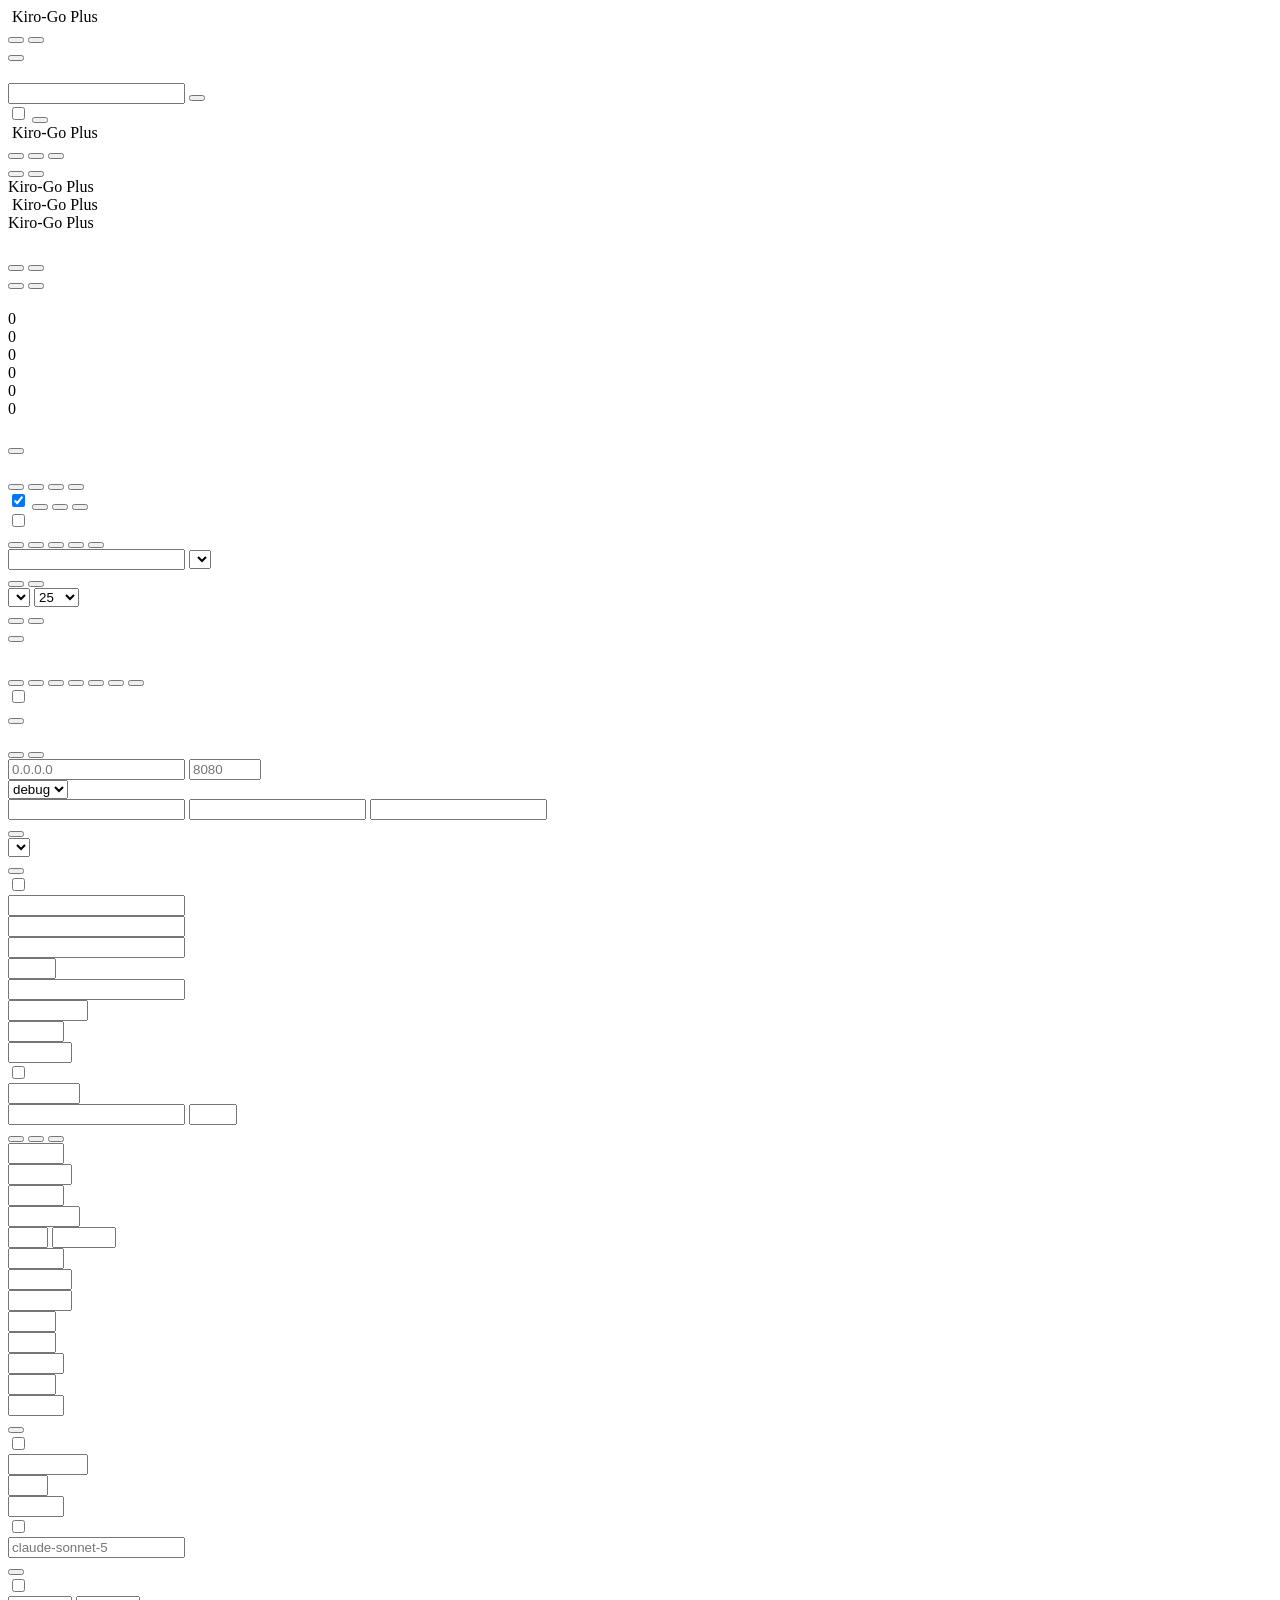
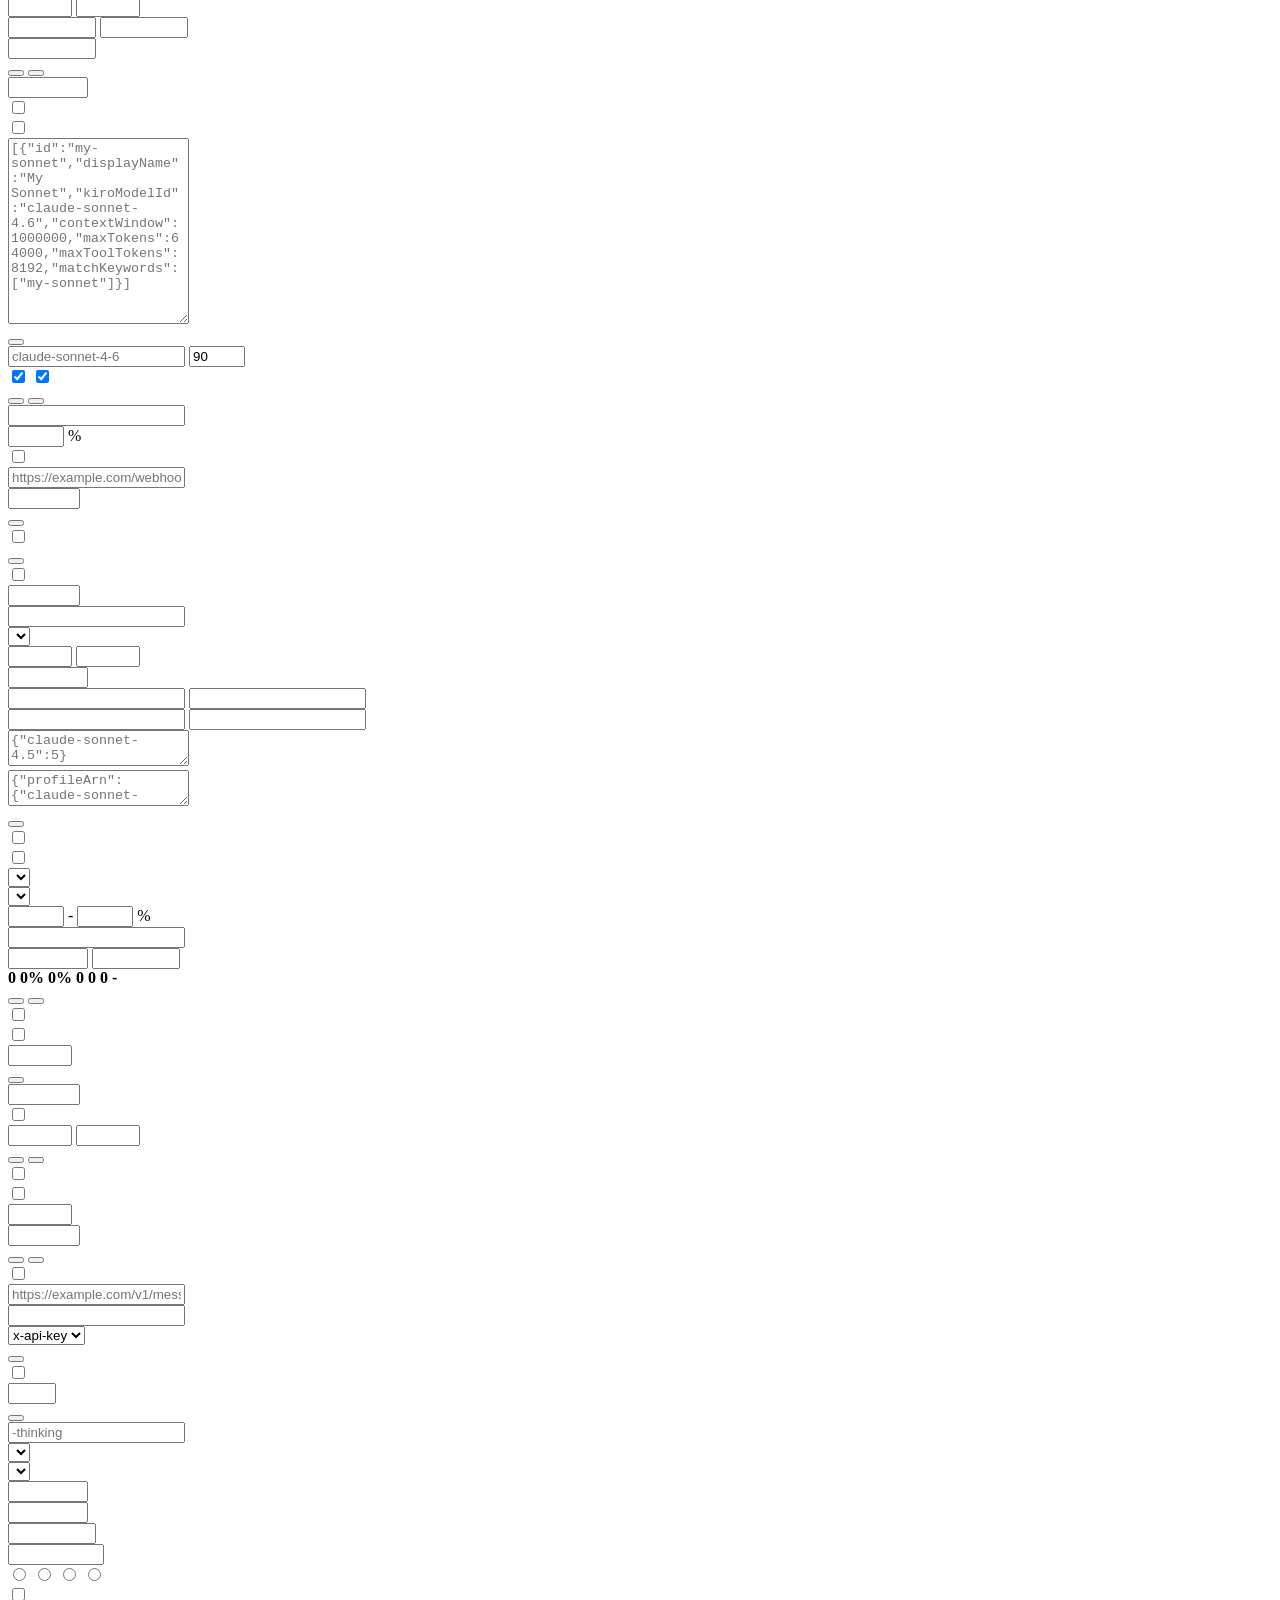
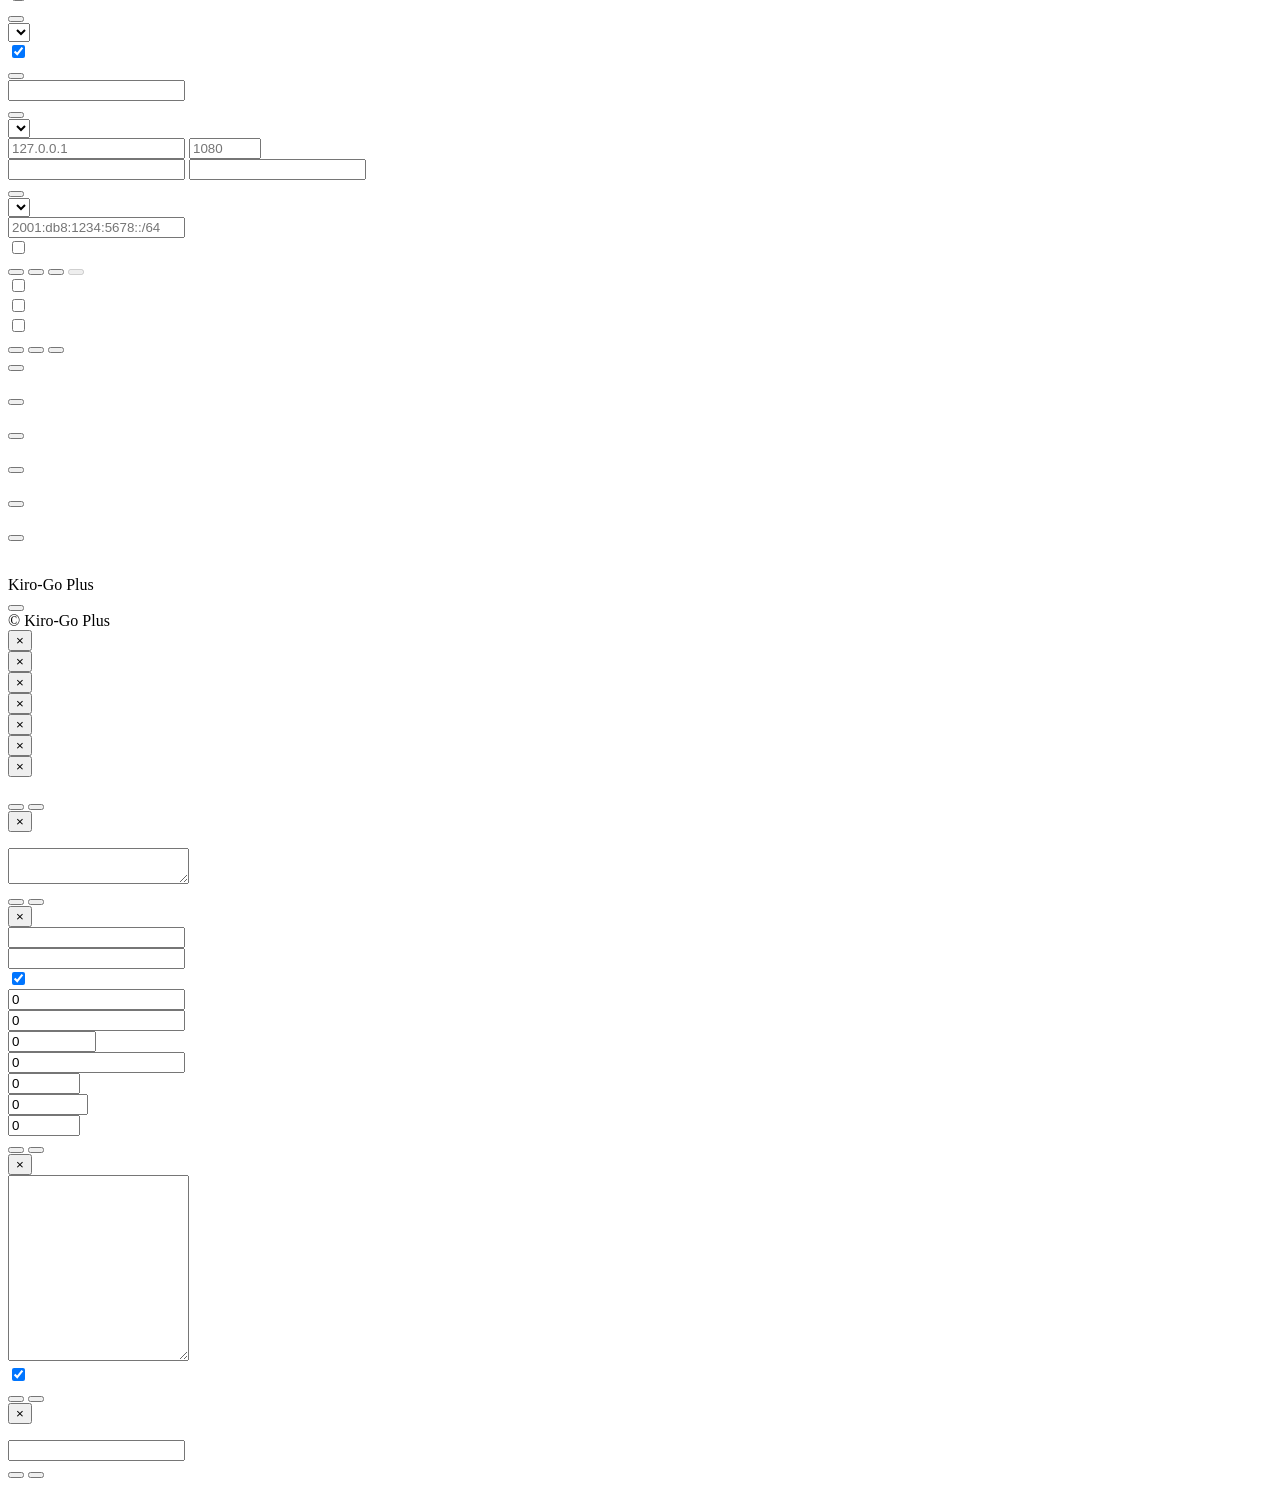
==== web/index.html @ 4eaccd4e "fix: harden production routing and stream diagnostics" ====
<!DOCTYPE html>
<html lang="zh">

<head>
  <meta charset="UTF-8" />
  <meta name="viewport" content="width=device-width, initial-scale=1.0" />
  <title>Kiro-Go Plus</title>
  <link rel="icon" type="image/x-icon" href="/admin/favicon.ico" />
  <script src="/admin/vendor/tailwindcss-browser/index.global.js"></script>
  <link rel="stylesheet" href="/admin/vendor/fontawesome/css/all.min.css" />
  <link rel="stylesheet" href="/admin/styles.css" />
  <link rel="stylesheet" href="/admin/toast.css" />
</head>

<body>
  <!-- Login -->
  <div id="loginPage" class="login-wrapper">
    <div class="ghost-bg" aria-hidden="true">
      <i class="fa-solid fa-ghost ghost ghost-1"></i>
      <i class="fa-solid fa-ghost ghost ghost-2"></i>
      <i class="fa-solid fa-ghost ghost ghost-3"></i>
      <i class="fa-solid fa-ghost ghost ghost-4"></i>
      <i class="fa-solid fa-ghost ghost ghost-5"></i>
      <i class="fa-solid fa-ghost ghost ghost-6"></i>
      <i class="fa-solid fa-ghost ghost ghost-7"></i>
      <i class="fa-solid fa-ghost ghost ghost-8"></i>
      <i class="fa-solid fa-ghost ghost ghost-9"></i>
      <i class="fa-solid fa-ghost ghost ghost-10"></i>
      <i class="fa-solid fa-ghost ghost ghost-11"></i>
      <i class="fa-solid fa-ghost ghost ghost-12"></i>
    </div>
    <header class="login-topbar">
      <div class="login-topbar-inner">
        <div class="brand" aria-label="Kiro-Go Plus" data-i18n-aria-label="app.title">
          <img class="brand-icon" src="/admin/favicon.ico" alt="" />
          <span class="brand-text">Kiro-Go Plus</span>
        </div>
        <div class="topbar-actions">
          <div class="lang-switch" id="loginLangSwitch" role="group" aria-label="" data-i18n-aria-label="lang.label">
            <button class="lang-btn" data-lang="zh" type="button" data-i18n="lang.zh"></button>
            <button class="lang-btn" data-lang="en" type="button" data-i18n="lang.en"></button>
          </div>
          <span class="divider" aria-hidden="true"></span>
          <button id="loginThemeToggle" class="icon-btn theme-toggle" type="button" aria-label=""
            data-i18n-title="theme.toggle" data-i18n-aria-label="theme.toggle" data-theme="system">
            <i class="fa-solid fa-circle-half-stroke theme-ico-system"></i>
            <i class="fa-solid fa-sun theme-ico-light"></i>
            <i class="fa-solid fa-moon theme-ico-dark"></i>
          </button>
        </div>
      </div>
    </header>
    <main class="login-main">
      <div class="login-box">
        <h1 class="login-title" data-i18n="login.title"></h1>
        <p class="login-subtitle" data-i18n="login.subtitle"></p>
        <div class="form-group">
          <label data-i18n="login.password"></label>
          <div class="input-affix">
            <i class="fa-solid fa-lock affix-icon"></i>
            <input type="password" id="pwdField" data-i18n-placeholder="login.passwordPlaceholder" autocomplete="off" />
            <button type="button" class="affix-btn" id="pwdToggle" aria-label=""
              data-i18n-aria-label="login.showPassword" data-shown="false">
              <i class="fa-solid fa-eye"></i>
            </button>
          </div>
        </div>
        <label class="remember-row" for="rememberPwd">
          <input type="checkbox" id="rememberPwd" />
          <span class="remember-box" aria-hidden="true"><i class="fa-solid fa-check"></i></span>
          <span class="remember-label" data-i18n="login.remember"></span>
        </label>
        <button type="button" class="btn btn-primary btn-lg w-full" id="loginBtn">
          <i class="fa-solid fa-arrow-right-to-bracket"></i>
          <span data-i18n="login.submit"></span>
        </button>

      </div>
    </main>
  </div>

  <!-- Main app -->
  <div id="mainPage" class="hidden">
    <aside class="app-sidebar">
      <div class="sidebar-brand">
        <div class="brand">
          <img class="brand-icon" src="/admin/favicon.ico" alt="" />
          <span class="brand-text">Kiro-Go Plus</span>
        </div>
        <span class="sidebar-brand-mark" aria-hidden="true"><i class="fa-solid fa-wave-square"></i></span>
      </div>
      <nav class="sidebar-nav" id="tabBar" aria-label="" data-i18n-aria-label="aria.sections">
        <div class="nav-group">
          <span class="nav-group-label" data-i18n="nav.workspace"></span>
          <div class="nav-group-items">
            <button type="button" class="tab active" data-tab="overview"><i class="fa-solid fa-chart-line tab-icon"></i><span data-i18n="tabs.overview"></span></button>
            <button type="button" class="tab" data-tab="accounts"><i class="fa-solid fa-users tab-icon"></i><span data-i18n="tabs.accounts"></span></button>
            <button type="button" class="tab" data-tab="requests"><i class="fa-solid fa-list-check tab-icon"></i><span data-i18n="tabs.requests"></span></button>
          </div>
        </div>
        <div class="nav-group">
          <span class="nav-group-label" data-i18n="nav.system"></span>
          <div class="nav-group-items">
            <button type="button" class="tab" data-tab="api"><i class="fa-solid fa-plug tab-icon"></i><span data-i18n="tabs.api"></span></button>
            <button type="button" class="tab" data-tab="settings"><i class="fa-solid fa-sliders tab-icon"></i><span data-i18n="tabs.settings"></span></button>
          </div>
        </div>
      </nav>
      <div class="sidebar-footer">
        <div class="sidebar-footer-line"><span class="status-dot"></span><span data-i18n="status.running"></span></div>
        <span class="sidebar-footer-caption">Kiro-Go Plus</span>
      </div>
    </aside>

    <div class="app-workspace">
      <header class="app-header">
        <div class="app-header-inner">
          <div class="app-mobile-brand">
            <div class="brand">
              <img class="brand-icon" src="/admin/favicon.ico" alt="" />
              <span class="brand-text">Kiro-Go Plus</span>
            </div>
          </div>
          <div class="page-context">
            <span class="page-context-kicker">Kiro-Go Plus</span>
            <h1 id="currentPageTitle" data-i18n="tabs.overview"></h1>
          </div>
          <div class="topbar-actions">
            <div class="lang-switch" id="mainLangSwitch" role="group" aria-label="" data-i18n-aria-label="lang.label">
              <button class="lang-btn" data-lang="zh" type="button" data-i18n="lang.zh"></button>
              <button class="lang-btn" data-lang="en" type="button" data-i18n="lang.en"></button>
            </div>
            <button id="mainThemeToggle" class="icon-btn theme-toggle" type="button" aria-label=""
              data-i18n-title="theme.toggle" data-i18n-aria-label="theme.toggle" data-theme="system">
              <i class="fa-solid fa-circle-half-stroke theme-ico-system"></i>
              <i class="fa-solid fa-sun theme-ico-light"></i>
              <i class="fa-solid fa-moon theme-ico-dark"></i>
            </button>
            <span class="divider" aria-hidden="true"></span>
            <button class="btn btn-outline btn-sm" id="logoutBtn">
              <i class="fa-solid fa-right-from-bracket"></i>
              <span data-i18n="common.logout"></span>
            </button>
          </div>
        </div>
      </header>

      <main class="container">
        <!-- Overview tab -->
        <div id="tabOverview" class="tab-content">
          <div class="page-heading">
            <div>
              <span class="eyebrow" data-i18n="overview.eyebrow"></span>
              <h2 data-i18n="overview.title"></h2>
            </div>
            <div class="service-state"><span class="status-dot"></span><span data-i18n="status.running"></span></div>
          </div>

          <!-- Stats summary -->
          <div class="stats-grid">
        <div class="stat-card">
          <div class="stat-card-title" data-i18n="stats.accounts"></div>
          <div class="stat-body">
            <div class="stat-main">
              <div class="stat-value" id="statAccounts">0</div>
              <div class="stat-sub">
                <span class="stat-sub-sec"><span class="stat-value-sm" id="statCredits">0</span> <span
                    class="stat-label" data-i18n="stats.credits"></span></span>
              </div>
            </div>
            <i class="fa-solid fa-users stat-icon" aria-hidden="true"></i>
          </div>
        </div>
        <div class="stat-card">
          <div class="stat-card-title" data-i18n="stats.requests"></div>
          <div class="stat-body">
            <div class="stat-main">
              <div class="stat-value" id="statRequests">0</div>
              <div class="stat-sub">
                <span class="stat-sub-sec"><span class="stat-value-sm" id="statTokens">0</span> <span class="stat-label"
                    data-i18n="stats.tokens"></span></span>
              </div>
            </div>
            <i class="fa-solid fa-route stat-icon" aria-hidden="true"></i>
          </div>
        </div>
        <div class="stat-card">
          <div class="stat-card-title" data-i18n="stats.success"></div>
          <div class="stat-body">
            <div class="stat-main">
              <div class="stat-value" id="statSuccess">0</div>
              <div class="stat-sub"><span class="stat-label" data-i18n="stats.completed"></span></div>
            </div>
            <i class="fa-solid fa-circle-check stat-icon" aria-hidden="true"></i>
          </div>
        </div>
        <div class="stat-card">
          <div class="stat-card-title" data-i18n="stats.failed"></div>
          <div class="stat-body">
            <div class="stat-main">
              <div class="stat-value stat-value--danger" id="statFailed">0</div>
              <div class="stat-sub">
                <span class="stat-label" data-i18n="stats.errors"></span>
              </div>
            </div>
            <i class="fa-solid fa-circle-xmark stat-icon stat-icon--danger" aria-hidden="true"></i>
          </div>
        </div>
          </div>

          <div class="overview-grid">
            <section class="card overview-inventory-card">
              <div class="card-header">
                <div>
                  <span class="card-kicker" data-i18n="overview.accountHealth"></span>
                  <h3 class="card-title" data-i18n="overview.inventoryTitle"></h3>
                </div>
                <button class="btn btn-outline btn-sm" type="button" data-navigate-tab="accounts">
                  <i class="fa-solid fa-arrow-up-right-from-square" aria-hidden="true"></i>
                  <span data-i18n="overview.openAccounts"></span>
                </button>
              </div>
              <div id="accountInventorySummary" class="request-summary account-inventory-summary" aria-live="polite"></div>
            </section>
            <section class="card overview-actions-card">
              <div class="card-header">
                <div>
                  <span class="card-kicker" data-i18n="overview.quickAccess"></span>
                  <h3 class="card-title" data-i18n="overview.actionsTitle"></h3>
                </div>
              </div>
              <div class="quick-actions">
                <button class="quick-action" type="button" data-navigate-tab="accounts"><i class="fa-solid fa-users"></i><span data-i18n="tabs.accounts"></span><i class="fa-solid fa-chevron-right quick-action-arrow"></i></button>
                <button class="quick-action" type="button" data-navigate-tab="requests"><i class="fa-solid fa-list-check"></i><span data-i18n="tabs.requests"></span><i class="fa-solid fa-chevron-right quick-action-arrow"></i></button>
                <button class="quick-action" type="button" data-navigate-tab="api"><i class="fa-solid fa-plug"></i><span data-i18n="tabs.api"></span><i class="fa-solid fa-chevron-right quick-action-arrow"></i></button>
                <button class="quick-action" type="button" data-navigate-tab="settings"><i class="fa-solid fa-sliders"></i><span data-i18n="tabs.settings"></span><i class="fa-solid fa-chevron-right quick-action-arrow"></i></button>
              </div>
            </section>
          </div>
        </div>

      <!-- Accounts tab -->
      <div id="tabAccounts" class="tab-content hidden">
        <div class="card">
          <div class="card-header">
            <span class="card-title" data-i18n="accounts.title"></span>
            <div class="card-actions">
              <label class="flex items-center gap-2 cursor-pointer select-none" title=""
                data-i18n-title="privacy.tooltip">
                <span class="text-xs font-medium" data-i18n="privacy.label"></span>
                <span class="switch"><input type="checkbox" id="privacyModeToggle" checked /><span
                    class="slider"></span></span>
              </label>
              <button class="btn btn-outline btn-sm" id="exportBtn"><i class="fa-solid fa-file-export"
                  aria-hidden="true"></i><span class="btn-text" data-i18n="accounts.export"></span></button>
              <button class="btn btn-outline btn-sm" id="refreshAllModelsBtn"><i class="fa-solid fa-arrows-rotate"
                  aria-hidden="true"></i><span class="btn-text" data-i18n="models.refreshAll"></span></button>
              <button class="btn btn-primary btn-sm" id="addAccountBtn"><i class="fa-solid fa-plus"
                  aria-hidden="true"></i><span class="btn-text" data-i18n="accounts.add"></span></button>
            </div>
          </div>

          <div class="toolbar">
            <label class="flex items-center gap-1.5 cursor-pointer select-none shrink-0">
              <input type="checkbox" id="selectAllCheckbox" />
              <span class="text-xs" data-i18n="batch.selectAll"></span>
            </label>
            <div id="batchBar" class="batch-bar hidden">
              <span id="batchCount" class="batch-count"></span>
              <button class="btn btn-primary btn-xs" data-batch="enable" data-i18n="batch.enable"></button>
              <button class="btn btn-secondary btn-xs" data-batch="disable" data-i18n="batch.disable"></button>
              <button class="btn btn-secondary btn-xs" data-batch="refresh" data-i18n="batch.refresh"></button>
              <button class="btn btn-secondary btn-xs" data-batch="refreshModels"
                data-i18n="batch.refreshModels"></button>
              <button class="btn btn-danger btn-xs" data-batch="delete" data-i18n="batch.delete"></button>
            </div>
            <div class="toolbar-spacer"></div>
            <input type="text" id="filterSearch" class="w-56!" data-i18n-placeholder="filter.search" />
            <select id="filterStatusSelect" class="w-32!" data-i18n-aria-label="filter.status">
              <option value="all" data-i18n="filter.all"></option>
              <option value="enabled" data-i18n="filter.enabled"></option>
              <option value="disabled" data-i18n="filter.disabled"></option>
              <option value="banned" data-i18n="filter.banned"></option>
            </select>
          </div>

          <div class="account-list-controls">
            <div class="segmented-control account-view-control" role="group" data-i18n-aria-label="accounts.viewMode">
              <button class="segment active" type="button" data-account-view="compact" data-i18n-title="accounts.compactView" data-i18n-aria-label="accounts.compactView">
                <i class="fa-solid fa-table-list" aria-hidden="true"></i>
              </button>
              <button class="segment" type="button" data-account-view="detailed" data-i18n-title="accounts.detailedView" data-i18n-aria-label="accounts.detailedView">
                <i class="fa-solid fa-table-cells-large" aria-hidden="true"></i>
              </button>
            </div>
            <label class="account-control-field">
              <span data-i18n="accounts.sortBy"></span>
              <select id="accountSortSelect" data-i18n-aria-label="accounts.sortBy">
                <option value="status" data-i18n="accounts.sortStatus"></option>
                <option value="email" data-i18n="accounts.sortEmail"></option>
                <option value="usage" data-i18n="accounts.sortUsage"></option>
                <option value="latency" data-i18n="accounts.sortLatency"></option>
                <option value="failures" data-i18n="accounts.sortFailures"></option>
                <option value="refresh" data-i18n="accounts.sortRefresh"></option>
              </select>
            </label>
            <label class="account-control-field">
              <span data-i18n="accounts.pageSize"></span>
              <select id="accountPageSizeSelect" data-i18n-aria-label="accounts.pageSize">
                <option value="25">25</option>
                <option value="50">50</option>
                <option value="100">100</option>
                <option value="200">200</option>
              </select>
            </label>
            <div class="account-pagination" id="accountPagination">
              <button class="btn btn-icon btn-sm btn-ghost" id="accountPagePrevious" type="button" data-i18n-title="accounts.previousPage" data-i18n-aria-label="accounts.previousPage">
                <i class="fa-solid fa-chevron-left" aria-hidden="true"></i>
              </button>
              <span id="accountPageSummary" class="account-page-summary"></span>
              <button class="btn btn-icon btn-sm btn-ghost" id="accountPageNext" type="button" data-i18n-title="accounts.nextPage" data-i18n-aria-label="accounts.nextPage">
                <i class="fa-solid fa-chevron-right" aria-hidden="true"></i>
              </button>
            </div>
          </div>

          <div id="accountsList"></div>
        </div>
      </div>

      <!-- Requests tab -->
      <div id="tabRequests" class="tab-content hidden">
        <div class="card">
          <div class="card-header">
            <span class="card-title" data-i18n="requests.title"></span>
            <div class="card-actions">
              <button class="btn btn-outline btn-sm" id="refreshRequestsBtn" type="button">
                <i class="fa-solid fa-arrows-rotate"></i>
                <span data-i18n="requests.refresh"></span>
              </button>
            </div>
          </div>
          <div id="upstreamProtectionSummary" class="request-summary"></div>
          <div class="request-table-wrap">
            <table class="request-table">
              <thead>
                <tr>
                  <th data-i18n="requests.time"></th>
                  <th data-i18n="requests.protocol"></th>
				  <th data-i18n="requests.requestId"></th>
                  <th data-i18n="requests.apiKey"></th>
                  <th data-i18n="requests.model"></th>
                  <th data-i18n="requests.account"></th>
				  <th data-i18n="requests.endpoint"></th>
                  <th data-i18n="requests.status"></th>
                  <th data-i18n="requests.tokens"></th>
                  <th data-i18n="requests.cache"></th>
                  <th data-i18n="requests.outcome"></th>
                  <th data-i18n="requests.duration"></th>
                  <th data-i18n="requests.error"></th>
				  <th data-i18n="requests.detail"></th>
                </tr>
              </thead>
              <tbody id="requestsTableBody"></tbody>
            </table>
          </div>
        </div>
      </div>

      <!-- Settings tab -->
      <div id="tabSettings" class="tab-content hidden">
        <div class="settings-layout">
          <aside class="settings-nav" aria-label="" data-i18n-aria-label="settings.categoriesLabel">
            <div class="settings-nav-heading">
              <span class="eyebrow" data-i18n="settings.categoriesEyebrow"></span>
              <h2 data-i18n="settings.categoriesTitle"></h2>
            </div>
            <div class="settings-nav-list" role="tablist">
              <button class="settings-nav-button active" type="button" data-settings-group="access" role="tab"><i class="fa-solid fa-shield-halved"></i><span data-i18n="settings.categoryAccess"></span></button>
              <button class="settings-nav-button" type="button" data-settings-group="routing" role="tab"><i class="fa-solid fa-route"></i><span data-i18n="settings.categoryRouting"></span></button>
              <button class="settings-nav-button" type="button" data-settings-group="generation" role="tab"><i class="fa-solid fa-wand-magic-sparkles"></i><span data-i18n="settings.categoryGeneration"></span></button>
              <button class="settings-nav-button" type="button" data-settings-group="cache" role="tab"><i class="fa-solid fa-database"></i><span data-i18n="settings.categoryCache"></span></button>
              <button class="settings-nav-button" type="button" data-settings-group="diagnostics" role="tab"><i class="fa-solid fa-chart-line"></i><span data-i18n="settings.categoryDiagnostics"></span></button>
              <button class="settings-nav-button" type="button" data-settings-group="integrations" role="tab"><i class="fa-solid fa-puzzle-piece"></i><span data-i18n="settings.categoryIntegrations"></span></button>
              <button class="settings-nav-button" type="button" data-settings-group="security" role="tab"><i class="fa-solid fa-lock"></i><span data-i18n="settings.categorySecurity"></span></button>
            </div>
          </aside>
          <div class="settings-panels">
        <!-- API settings -->
        <div class="card settings-card" data-settings-group="access">
          <div class="card-header"><span class="card-title" data-i18n="settings.apiSettings"></span></div>
          <div class="form-group">
            <label class="flex items-center gap-2">
              <span class="switch"><input type="checkbox" id="requireApiKey" /><span class="slider"></span></span>
              <span data-i18n="settings.enableApiKey"></span>
            </label>
            <small data-i18n="apiKeys.requireHint"></small>
          </div>
          <button class="btn btn-primary btn-sm" id="saveRequireApiKeyBtn" data-i18n="settings.saveApiKey"></button>

          <div class="form-group" style="margin-top: 1rem;">
            <div class="flex items-center gap-2" style="justify-content: space-between;">
              <label class="font-semibold" data-i18n="apiKeys.listTitle"></label>
              <div class="flex items-center gap-2" style="flex-wrap:wrap;justify-content:flex-end;">
                <button class="btn btn-outline btn-sm" id="addApiKeysBatchBtn" type="button">
                  <i class="fa-solid fa-layer-group"></i>
                  <span data-i18n="apiKeys.addBatch"></span>
                </button>
                <button class="btn btn-outline btn-sm" id="addApiKeyBtn" type="button">
                  <i class="fa-solid fa-plus"></i>
                  <span data-i18n="apiKeys.add"></span>
                </button>
              </div>
            </div>
            <small data-i18n="apiKeys.listHint"></small>
          </div>
          <div id="apiKeysList"></div>
        </div>

        <!-- Runtime settings -->
        <div class="card settings-card" data-settings-group="access">
          <div class="card-header"><span class="card-title" data-i18n="settings.runtimeSettings"></span></div>
          <div class="form-group">
            <label data-i18n="settings.listenAddress"></label>
            <div class="input-row">
              <input type="text" id="runtimeHost" placeholder="0.0.0.0" />
              <input type="number" id="runtimePort" class="w-24!" min="1" max="65535" placeholder="8080" />
            </div>
            <small data-i18n="settings.listenAddressHint"></small>
            <small id="runtimeActiveAddress"></small>
          </div>
          <div class="form-group">
            <label data-i18n="settings.logLevel"></label>
            <select id="runtimeLogLevel">
              <option value="debug">debug</option>
              <option value="info">info</option>
              <option value="warn">warn</option>
              <option value="error">error</option>
            </select>
          </div>
          <div class="form-group">
            <label data-i18n="settings.kiroClientHeaders"></label>
            <div class="input-row">
              <input type="text" id="runtimeKiroVersion" data-i18n-placeholder="settings.kiroVersion" />
              <input type="text" id="runtimeSystemVersion" data-i18n-placeholder="settings.systemVersion" />
              <input type="text" id="runtimeNodeVersion" data-i18n-placeholder="settings.nodeVersion" />
            </div>
            <small data-i18n="settings.kiroClientHeadersHint"></small>
          </div>
          <button class="btn btn-primary" id="saveRuntimeBtn" data-i18n="settings.saveRuntime"></button>
        </div>

        <!-- Routing settings -->
        <div class="card settings-card" data-settings-group="routing">
          <div class="card-header"><span class="card-title" data-i18n="settings.routingSettings"></span></div>
          <div class="form-group">
            <label data-i18n="settings.loadBalancingMode"></label>
            <select id="loadBalancingMode">
              <option value="weighted" data-i18n="settings.modeWeighted"></option>
              <option value="priority" data-i18n="settings.modePriority"></option>
              <option value="balanced" data-i18n="settings.modeBalanced"></option>
            </select>
            <small data-i18n="settings.loadBalancingHint"></small>
          </div>
          <button class="btn btn-primary" id="saveRoutingBtn" data-i18n="settings.saveRouting"></button>
        </div>

        <!-- Auto refresh settings -->
        <div class="card settings-card" data-settings-group="routing">
          <div class="card-header"><span class="card-title" data-i18n="settings.autoRefresh"></span></div>
          <div class="form-group">
            <label class="flex items-center gap-2">
              <span class="switch"><input type="checkbox" id="autoRefreshEnabled" /><span class="slider"></span></span>
              <span data-i18n="settings.autoRefreshEnabled"></span>
            </label>
            <small data-i18n="settings.autoRefreshHint"></small>
          </div>
          <div class="form-group">
            <label data-i18n="settings.autoRefreshInterval"></label>
            <input type="number" id="autoRefreshIntervalMinutes" min="1" step="1" />
          </div>
          <div class="form-group">
            <label data-i18n="settings.autoRefreshBefore"></label>
            <input type="number" id="autoRefreshBeforeSeconds" min="60" step="60" />
          </div>
          <div class="form-group">
            <label data-i18n="settings.autoRefreshMaxAccounts"></label>
            <input type="number" id="autoRefreshMaxAccounts" min="0" step="1" />
          </div>
          <div class="form-group">
            <label data-i18n="settings.autoRefreshConcurrency"></label>
            <input type="number" id="autoRefreshConcurrency" min="1" max="50" step="1" />
            <small data-i18n="settings.autoRefreshConcurrencyHint"></small>
          </div>
          <div class="form-group">
            <label data-i18n="settings.autoRefreshFailureCooldown"></label>
            <input type="number" id="autoRefreshFailureCooldown" min="60" step="60" />
          </div>
          <div class="form-group">
            <label data-i18n="settings.autoRefreshQueueCapacity"></label>
            <input type="number" id="autoRefreshQueueCapacity" min="1" max="100000" step="1" />
          </div>
          <div class="form-group">
            <label data-i18n="settings.autoRefreshTaskTimeout"></label>
            <input type="number" id="autoRefreshTaskTimeoutSeconds" min="10" max="600" step="5" />
          </div>
          <div class="form-group">
            <label data-i18n="settings.autoRefreshJitter"></label>
            <input type="number" id="autoRefreshJitterSeconds" min="0" max="3600" step="1" />
          </div>
          <div class="form-group">
            <label class="flex items-center gap-2">
              <span class="switch"><input type="checkbox" id="autoRefreshModels" /><span class="slider"></span></span>
              <span data-i18n="settings.autoRefreshModels"></span>
            </label>
            <small data-i18n="settings.autoRefreshModelsHint"></small>
          </div>
          <div class="form-group">
            <label data-i18n="settings.autoRefreshModelInterval"></label>
            <input type="number" id="autoRefreshModelIntervalMinutes" min="30" max="10080" step="30" />
          </div>
          <div class="form-group">
            <label data-i18n="settings.autoRefreshModelBatch"></label>
            <div class="input-row">
              <input type="number" id="autoRefreshMaxModelsPerRun" min="0" step="1" />
              <input type="number" id="autoRefreshModelConcurrency" min="1" max="20" step="1" />
            </div>
          </div>
          <div id="autoRefreshStatus" class="auto-refresh-status"></div>
          <div class="flex flex-wrap gap-2">
            <button class="btn btn-primary" id="saveAutoRefreshBtn" data-i18n="settings.saveAutoRefresh"></button>
            <button class="btn btn-secondary" id="runDueAutoRefreshBtn" data-i18n="settings.refreshDueNow"></button>
            <button class="btn btn-secondary" id="retryFailedAutoRefreshBtn" data-i18n="settings.retryFailedNow"></button>
          </div>
        </div>

        <!-- Retry policy -->
        <div class="card settings-card" data-settings-group="routing">
          <div class="card-header"><span class="card-title" data-i18n="settings.retryPolicy"></span></div>
          <div class="form-group">
            <label data-i18n="settings.retryAccountAttempts"></label>
            <input type="number" id="retryMaxAccountAttempts" min="0" max="100" step="1" />
          </div>
          <div class="form-group">
            <label data-i18n="settings.retryAccountSelectionTimeout"></label>
            <input type="number" id="retryAccountSelectionTimeoutSeconds" min="10" max="3600" step="10" />
          </div>
          <div class="form-group">
            <label data-i18n="settings.retryUpstreamAttempts"></label>
            <input type="number" id="retryMaxUpstreamAttempts" min="1" max="200" step="1" />
          </div>
          <div class="form-group">
            <label data-i18n="settings.retryMaxDuration"></label>
            <input type="number" id="retryMaxDurationSeconds" min="0" max="86400" step="60" />
          </div>
          <div class="form-group">
            <label data-i18n="settings.retryPreOutputStream"></label>
            <div class="input-row">
              <input type="number" id="retryPreOutputStreamRetries" min="0" max="3" step="1" />
              <input type="number" id="retryPreOutputRetryBackoffMs" min="100" max="5000" step="100" />
            </div>
            <small data-i18n="settings.retryPreOutputStreamHint"></small>
          </div>
          <div class="form-group">
            <label data-i18n="settings.retryFirstTokenTimeout"></label>
            <input type="number" id="retryFirstTokenTimeoutSeconds" min="5" max="600" step="5" />
          </div>
          <div class="form-group">
            <label data-i18n="settings.retryStreamIdleTimeout"></label>
            <input type="number" id="retryStreamIdleTimeoutSeconds" min="15" max="3600" step="5" />
          </div>
          <div class="form-group">
            <label data-i18n="settings.retryToolAssemblyTimeout"></label>
            <input type="number" id="retryToolAssemblyTimeoutSeconds" min="0" max="3600" step="30" />
          </div>
          <div class="form-group">
            <label data-i18n="settings.retryEmptyResponses"></label>
            <input type="number" id="retryEmptyResponseRetries" min="0" max="20" step="1" />
          </div>
		  <div class="form-group">
			<label data-i18n="settings.endpointFailureThreshold"></label>
			<input type="number" id="retryEndpointFailureThreshold" min="1" max="20" step="1" />
		  </div>
		  <div class="form-group">
			<label data-i18n="settings.endpointCircuitCooldown"></label>
			<input type="number" id="retryEndpointCircuitCooldownSeconds" min="5" max="900" step="5" />
		  </div>
		  <div class="form-group">
			<label data-i18n="settings.proxyFailureThreshold"></label>
			<input type="number" id="retryProxyFailureThreshold" min="1" max="20" step="1" />
		  </div>
		  <div class="form-group">
			<label data-i18n="settings.proxyCircuitCooldown"></label>
			<input type="number" id="retryProxyCircuitCooldownSeconds" min="5" max="900" step="5" />
		  </div>
          <small data-i18n="settings.retryHint"></small>
          <button class="btn btn-primary" id="saveRetryBtn" data-i18n="settings.saveRetry"></button>
        </div>

        <!-- Long tool protection -->
        <div class="card settings-card" data-settings-group="generation">
          <div class="card-header"><span class="card-title" data-i18n="settings.longToolProtection"></span></div>
          <div class="form-group">
            <label class="flex items-center gap-2">
              <span class="switch"><input type="checkbox" id="longToolEnabled" /><span class="slider"></span></span>
              <span data-i18n="settings.longToolEnabled"></span>
            </label>
          </div>
          <div class="form-grid-2">
            <div class="form-group">
              <label data-i18n="settings.longToolMaxTokens"></label>
              <input type="number" id="longToolMaxTokens" min="1024" max="128000" step="256" />
            </div>
            <div class="form-group">
              <label data-i18n="settings.longToolRetries"></label>
              <input type="number" id="longToolRetries" min="0" max="5" step="1" />
            </div>
          </div>
          <div class="form-group">
            <label data-i18n="settings.longToolActionableTimeout"></label>
            <input type="number" id="longToolActionableTimeout" min="30" max="600" step="10" />
          </div>
          <div class="form-group">
            <label class="flex items-center gap-2">
              <span class="switch"><input type="checkbox" id="longToolFallbackEnabled" /><span class="slider"></span></span>
              <span data-i18n="settings.longToolFallbackEnabled"></span>
            </label>
          </div>
          <div class="form-group">
            <label data-i18n="settings.longToolFallbackModel"></label>
            <input type="text" id="longToolFallbackModel" placeholder="claude-sonnet-5" />
            <small data-i18n="settings.longToolHint"></small>
          </div>
          <button class="btn btn-primary" id="saveLongToolBtn" data-i18n="settings.saveLongTool"></button>
        </div>

        <!-- Responses storage -->
        <div class="card settings-card" data-settings-group="cache">
          <div class="card-header"><span class="card-title" data-i18n="settings.responsesStorage"></span></div>
          <div class="form-group">
            <label class="flex items-center gap-2">
              <span class="switch"><input type="checkbox" id="responsesDefaultStore" /><span class="slider"></span></span>
              <span data-i18n="settings.responsesDefaultStore"></span>
            </label>
          </div>
          <div class="form-group">
            <label data-i18n="settings.responsesTtlGc"></label>
            <div class="input-row">
              <input type="number" id="responsesTTLHours" min="1" max="8760" step="1" />
              <input type="number" id="responsesGCIntervalMinutes" min="1" max="1440" step="1" />
            </div>
          </div>
          <div class="form-group">
            <label data-i18n="settings.responsesFileLimits"></label>
            <div class="input-row">
              <input type="number" id="responsesMaxFiles" min="1" max="1000000" step="100" />
              <input type="number" id="responsesMaxMegabytes" min="1" max="1048576" step="1" />
            </div>
          </div>
          <div class="form-group">
            <label data-i18n="settings.responsesHistoryMegabytes"></label>
            <input type="number" id="responsesMaxHistoryMegabytes" min="0.0625" max="64" step="0.25" />
            <small data-i18n="settings.responsesStorageHint"></small>
          </div>
          <small id="responsesStorageStatus"></small>
          <div class="input-row">
            <button class="btn btn-primary" id="saveResponsesStorageBtn" data-i18n="settings.saveResponsesStorage"></button>
            <button class="btn btn-danger" id="purgeResponsesStorageBtn" type="button">
              <i class="fa-solid fa-trash" aria-hidden="true"></i>
              <span data-i18n="settings.purgeResponsesStorage"></span>
            </button>
          </div>
        </div>

        <!-- Dynamic model registry -->
        <div class="card settings-card" data-settings-group="generation">
          <div class="card-header"><span class="card-title" data-i18n="settings.modelRegistry"></span></div>
          <div class="form-group">
            <label data-i18n="settings.modelNegativeCacheTtl"></label>
            <input type="number" id="modelNegativeCacheTTLSeconds" min="60" max="604800" step="60" />
          </div>
          <div class="form-group">
            <label class="flex items-center gap-2">
              <span class="switch"><input type="checkbox" id="useOfficialModelNames" /><span class="slider"></span></span>
              <span data-i18n="settings.useOfficialModelNames"></span>
            </label>
            <small data-i18n="settings.useOfficialModelNamesHint"></small>
          </div>
          <div class="form-group">
            <label class="flex items-center gap-2">
              <span class="switch"><input type="checkbox" id="allowUnlistedModels" /><span class="slider"></span></span>
              <span data-i18n="settings.allowUnlistedModels"></span>
            </label>
            <small data-i18n="settings.allowUnlistedModelsHint"></small>
          </div>
          <div class="form-group">
            <label data-i18n="settings.modelRegistryJson"></label>
            <textarea id="modelRegistryJson" class="font-mono" rows="12"
              placeholder='[{"id":"my-sonnet","displayName":"My Sonnet","kiroModelId":"claude-sonnet-4.6","contextWindow":1000000,"maxTokens":64000,"maxToolTokens":8192,"matchKeywords":["my-sonnet"]}]'></textarea>
            <small data-i18n="settings.modelRegistryHint"></small>
          </div>
          <button class="btn btn-primary" id="saveModelRegistryBtn" data-i18n="settings.saveModelRegistry"></button>
          <div class="form-group model-health-controls">
            <label data-i18n="settings.modelHealthModel"></label>
            <div class="input-row">
              <input type="text" id="modelHealthModel" placeholder="claude-sonnet-4-6" />
              <input type="number" id="modelHealthTimeoutSeconds" min="10" max="300" step="10" value="90"
                data-i18n-aria-label="settings.modelHealthTimeout" />
            </div>
          </div>
          <div class="input-row">
            <label><input type="checkbox" id="modelHealthThinking" checked /> <span data-i18n="settings.modelHealthThinking"></span></label>
            <label><input type="checkbox" id="modelHealthTools" checked /> <span data-i18n="settings.modelHealthTools"></span></label>
          </div>
          <div class="flex gap-2 flex-wrap">
            <button class="btn btn-outline" id="testModelHealthBtn" type="button">
              <i class="fa-solid fa-stethoscope" aria-hidden="true"></i>
              <span data-i18n="settings.testModelHealth"></span>
            </button>
            <button class="btn btn-outline icon-btn" id="refreshModelHealthBtn" type="button"
              data-i18n-title="settings.refreshModelHealth" data-i18n-aria-label="settings.refreshModelHealth">
              <i class="fa-solid fa-arrows-rotate" aria-hidden="true"></i>
            </button>
          </div>
          <div id="modelHealthResults" class="model-health-results" aria-live="polite"></div>
        </div>

        <!-- Health and alerts -->
        <div class="card settings-card" data-settings-group="routing">
          <div class="card-header"><span class="card-title" data-i18n="settings.healthAlerts"></span></div>
          <div class="form-group">
            <label data-i18n="settings.healthMinAccounts"></label>
            <input type="number" id="healthMinReadyAccounts" min="0" step="1" />
          </div>
          <div class="form-group">
            <label data-i18n="settings.healthMinRatio"></label>
            <div class="input-row">
              <input type="number" id="healthMinReadyRatio" min="0" max="100" step="1" />
              <span class="input-suffix">%</span>
            </div>
          </div>
          <div class="form-group">
            <label class="flex items-center gap-2">
              <span class="switch"><input type="checkbox" id="healthWebhookEnabled" /><span class="slider"></span></span>
              <span data-i18n="settings.healthWebhookEnabled"></span>
            </label>
          </div>
          <div class="form-group">
            <label data-i18n="settings.healthWebhookUrl"></label>
            <input type="url" id="healthWebhookURL" placeholder="https://example.com/webhook" />
          </div>
          <div class="form-group">
            <label data-i18n="settings.healthWebhookCooldown"></label>
            <input type="number" id="healthWebhookCooldownSeconds" min="10" max="86400" step="10" />
          </div>
          <small data-i18n="settings.healthHint"></small>
          <button class="btn btn-primary" id="saveHealthBtn" data-i18n="settings.saveHealth"></button>
        </div>

        <!-- Usage settings -->
        <div class="card settings-card" data-settings-group="access">
          <div class="card-header"><span class="card-title" data-i18n="settings.usageSettings"></span></div>
          <div class="form-group">
            <label class="flex items-center gap-2">
              <span class="switch"><input type="checkbox" id="allowOverUsage" /><span class="slider"></span></span>
              <span data-i18n="settings.allowOverUsage"></span>
            </label>
            <small data-i18n="settings.allowOverUsageHint"></small>
          </div>
          <button class="btn btn-primary" id="saveOverUsageBtn" data-i18n="settings.saveUsage"></button>
        </div>

        <!-- Upstream protection settings -->
        <div class="card settings-card" data-settings-group="routing">
          <div class="card-header"><span class="card-title" data-i18n="settings.upstreamProtection"></span></div>
          <div class="form-group">
            <label class="flex items-center gap-2">
              <span class="switch"><input type="checkbox" id="upstreamProtectionEnabled" /><span
                  class="slider"></span></span>
              <span data-i18n="settings.upstreamProtectionEnabled"></span>
            </label>
            <small data-i18n="settings.upstreamProtectionHint"></small>
          </div>
          <div class="form-group">
            <label data-i18n="settings.upstreamAccountConcurrency"></label>
            <input type="number" id="upstreamMaxPerAccountConcurrency" min="1" max="10000" step="1" />
          </div>
          <div class="form-group">
            <label data-i18n="settings.upstreamConcurrency"></label>
            <input type="number" id="upstreamMaxPerAccountModelConcurrency" min="1" step="1" />
          </div>
          <div class="form-group">
            <label data-i18n="settings.upstreamConcurrencyMode"></label>
            <select id="upstreamConcurrencyMode">
              <option value="adaptive" data-i18n="settings.upstreamConcurrencyAdaptive"></option>
              <option value="hard" data-i18n="settings.upstreamConcurrencyHard"></option>
            </select>
            <small data-i18n="settings.upstreamConcurrencyModeHint"></small>
          </div>
          <div class="form-group">
            <label data-i18n="settings.upstreamSoftLimits"></label>
            <div class="input-row">
              <input type="number" id="upstreamSoftMaxPerAccountConcurrency" min="1" max="1000" step="1" />
              <input type="number" id="upstreamSoftMaxPerAccountModelConcurrency" min="1" max="1000" step="1" />
            </div>
            <small data-i18n="settings.upstreamSoftLimitsHint"></small>
          </div>
          <div class="form-group">
            <label data-i18n="settings.upstreamQueueCapacity"></label>
            <input type="number" id="upstreamQueueCapacity" min="1" max="100000" step="1" />
            <small data-i18n="settings.upstreamQueueCapacityHint"></small>
          </div>
          <div class="form-group">
            <label data-i18n="settings.upstreamCooldown"></label>
            <div class="input-row">
              <input type="number" id="upstreamRateLimitCooldownMs" min="100" step="100" />
              <input type="number" id="upstreamMaxRateLimitCooldownMs" min="100" step="100" />
            </div>
            <small data-i18n="settings.upstreamCooldownHint"></small>
          </div>
          <div class="form-group">
            <label data-i18n="settings.upstreamAffinity"></label>
            <div class="input-row">
              <input type="number" id="upstreamRouteAffinityTTLSeconds" min="60" step="60" />
              <input type="number" id="upstreamRouteAffinityMaxEntries" min="100" step="100" />
            </div>
            <small data-i18n="settings.upstreamAffinityHint"></small>
          </div>
          <div class="form-group">
            <label data-i18n="settings.upstreamPerModel"></label>
            <textarea id="upstreamPerModelConcurrency" class="font-mono" placeholder='{"claude-sonnet-4.5":5}'></textarea>
          </div>
          <div class="form-group">
            <label data-i18n="settings.upstreamPerProfileModel"></label>
            <textarea id="upstreamPerProfileModelConcurrency" class="font-mono"
              placeholder='{"profileArn":{"claude-sonnet-4.5":3}}'></textarea>
          </div>
          <button class="btn btn-primary" id="saveUpstreamProtectionBtn"
            data-i18n="settings.saveUpstreamProtection"></button>
        </div>

        <!-- Prompt cache settings -->
        <div class="card settings-card" data-settings-group="cache">
          <div class="card-header"><span class="card-title" data-i18n="settings.promptCache"></span></div>
          <div class="form-group">
            <label class="flex items-center gap-2">
              <span class="switch"><input type="checkbox" id="promptCacheEnabled" /><span class="slider"></span></span>
              <span data-i18n="settings.promptCacheEnabled"></span>
            </label>
            <small data-i18n="settings.promptCacheSimulationHint"></small>
          </div>
          <div class="form-group">
            <label class="flex items-center gap-2">
              <span class="switch"><input type="checkbox" id="promptCachePersistEnabled" /><span class="slider"></span></span>
              <span data-i18n="settings.promptCachePersistEnabled"></span>
            </label>
            <small data-i18n="settings.promptCachePersistHint"></small>
          </div>
          <div class="form-group">
            <label data-i18n="settings.cacheNamespaceMode"></label>
            <select id="cacheNamespaceMode">
              <option value="account" data-i18n="settings.cacheNamespaceAccount"></option>
              <option value="account_api_key" data-i18n="settings.cacheNamespaceAccountApiKey"></option>
            </select>
          </div>
          <div class="form-group">
            <label data-i18n="settings.cacheAccountingMode"></label>
            <select id="cacheAccountingMode">
              <option value="official_actual" data-i18n="settings.cacheAccountingActual"></option>
              <option value="matched_prefix" data-i18n="settings.cacheAccountingMatchedPrefix"></option>
              <option value="aggregator_target" data-i18n="settings.cacheAccountingAggregatorTarget"></option>
            </select>
            <small data-i18n="settings.cacheAccountingModeHint"></small>
          </div>
          <div class="form-group">
            <label data-i18n="settings.cacheReadEfficiency"></label>
            <div class="input-row">
              <input type="number" id="cacheReadEfficiencyMin" min="0" max="100" step="1"
                data-i18n-aria-label="settings.cacheReadEfficiencyMin" />
              <span class="input-suffix">-</span>
              <input type="number" id="cacheReadEfficiencyMax" min="0" max="100" step="1"
                data-i18n-aria-label="settings.cacheReadEfficiencyMax" />
              <span class="input-suffix">%</span>
            </div>
            <small data-i18n="settings.cacheReadEfficiencyHint"></small>
          </div>
          <div class="form-group">
            <label data-i18n="settings.kvCacheTtlSecs"></label>
            <input type="number" id="kvCacheTtlSecs" min="60" step="60" />
            <small data-i18n="settings.kvCacheTtlHint"></small>
          </div>
          <div class="form-group">
            <label data-i18n="settings.cacheEntryLimits"></label>
            <div class="input-row">
              <input type="number" id="cacheMaxEntriesPerAccount" min="1" max="100000" step="1" />
              <input type="number" id="cacheMaxEntriesTotal" min="1" max="1000000" step="100" />
            </div>
            <small data-i18n="settings.cacheEntryLimitsHint"></small>
          </div>
          <div class="cache-stats" aria-live="polite">
            <span><strong id="cacheStatEntries">0</strong> <span data-i18n="settings.cacheStatsEntries"></span></span>
            <span><strong id="cacheStatHitRate">0%</strong> <span data-i18n="settings.cacheStatsRequestHitRate"></span></span>
            <span><strong id="cacheStatReadRate">0%</strong> <span data-i18n="settings.cacheStatsReadRate"></span></span>
            <span><strong id="cacheStatReadTokens">0</strong> <span data-i18n="settings.cacheStatsReadTokens"></span></span>
            <span><strong id="cacheStatCreationTokens">0</strong> <span data-i18n="settings.cacheStatsCreationTokens"></span></span>
            <span><strong id="cacheStatSkipped">0</strong> <span data-i18n="settings.cacheStatsSkipped"></span></span>
            <span><strong id="cacheStatMissReasons">-</strong> <span data-i18n="settings.cacheStatsMissReasons"></span></span>
          </div>
          <div class="flex gap-2 flex-wrap">
            <button class="btn btn-primary" id="savePromptCacheBtn" data-i18n="settings.savePromptCache"></button>
            <button class="btn btn-outline" id="clearPromptCacheBtn" type="button">
              <i class="fa-solid fa-trash-can" aria-hidden="true"></i>
              <span data-i18n="settings.clearPromptCache"></span>
            </button>
          </div>
        </div>

        <!-- Diagnostics settings -->
        <div class="card settings-card" data-settings-group="diagnostics">
          <div class="card-header"><span class="card-title" data-i18n="settings.diagnostics"></span></div>
          <div class="form-group">
            <label class="flex items-center gap-2">
              <span class="switch"><input type="checkbox" id="diagnosticsEnabled" /><span class="slider"></span></span>
              <span data-i18n="settings.diagnosticsEnabled"></span>
            </label>
          </div>
          <div class="form-group">
            <label class="flex items-center gap-2">
              <span class="switch"><input type="checkbox" id="diagnosticsIncludeRequest" /><span
                  class="slider"></span></span>
              <span data-i18n="settings.diagnosticsIncludeRequest"></span>
            </label>
            <small data-i18n="settings.diagnosticsHint"></small>
          </div>
          <div class="form-group">
            <label data-i18n="settings.diagnosticsMaxEntries"></label>
            <input type="number" id="diagnosticsMaxEntries" min="1" max="2000" step="1" />
          </div>
          <div class="input-row">
            <button class="btn btn-primary" id="saveDiagnosticsBtn" data-i18n="settings.saveDiagnostics"></button>
            <a class="btn btn-outline" href="/admin/event-viewer.html" target="_blank" rel="noopener"
              data-i18n="settings.openEventViewer"></a>
          </div>
        </div>

        <!-- Request log settings -->
        <div class="card settings-card" data-settings-group="diagnostics">
          <div class="card-header"><span class="card-title" data-i18n="settings.requestLog"></span></div>
          <div class="form-group">
            <label data-i18n="settings.requestLogMaxEntries"></label>
            <input type="number" id="requestLogMaxEntries" min="100" max="20000" step="100" />
            <small data-i18n="settings.requestLogHint"></small>
          </div>
		  <div class="form-group">
			<label class="flex items-center gap-2">
			  <span class="switch"><input type="checkbox" id="detailedLogEnabled" /><span class="slider"></span></span>
			  <span data-i18n="settings.detailedLogEnabled"></span>
			</label>
			<small data-i18n="settings.detailedLogHint"></small>
		  </div>
		  <div class="form-group">
			<label data-i18n="settings.detailedLogLimits"></label>
			<div class="input-row">
			  <input type="number" id="detailedLogMaxEntries" min="1" max="1000" step="1" data-i18n-aria-label="settings.detailedLogMaxEntries" />
			  <input type="number" id="maxRequestDetailKiB" min="16" max="1024" step="16" data-i18n-aria-label="settings.maxRequestDetailKiB" />
			</div>
			<small id="requestDetailStatus" aria-live="polite"></small>
		  </div>
		  <div class="flex gap-2 flex-wrap">
			<button class="btn btn-primary" id="saveRequestLogBtn" data-i18n="settings.saveRequestLog"></button>
			<button class="btn btn-outline" id="clearRequestDetailsBtn" type="button">
			  <i class="fa-solid fa-trash-can" aria-hidden="true"></i>
			  <span data-i18n="settings.clearRequestDetails"></span>
			</button>
		  </div>
        </div>

        <!-- Long-term log archive -->
        <div class="card settings-card" data-settings-group="diagnostics">
          <div class="card-header"><span class="card-title" data-i18n="settings.logArchive"></span></div>
          <div class="form-group">
            <label class="flex items-center gap-2">
              <span class="switch"><input type="checkbox" id="logArchiveEnabled" /><span class="slider"></span></span>
              <span data-i18n="settings.logArchiveEnabled"></span>
            </label>
            <small data-i18n="settings.logArchiveHint"></small>
          </div>
          <div class="form-group">
            <label class="flex items-center gap-2">
              <span class="switch"><input type="checkbox" id="logArchiveIncludeDetails" /><span class="slider"></span></span>
              <span data-i18n="settings.logArchiveIncludeDetails"></span>
            </label>
            <small data-i18n="settings.logArchiveDetailsHint"></small>
          </div>
          <div class="form-group">
            <label data-i18n="settings.logArchiveRetentionDays"></label>
            <input type="number" id="logArchiveRetentionDays" min="0" max="3650" step="1" />
          </div>
          <div class="form-group">
            <label data-i18n="settings.logArchiveMaxMiB"></label>
            <input type="number" id="logArchiveMaxMiB" min="64" max="10240" step="64" />
            <small id="logArchiveStatus" aria-live="polite"></small>
          </div>
          <div class="flex gap-2 flex-wrap">
            <button class="btn btn-primary" id="saveLogArchiveBtn" data-i18n="settings.saveLogArchive"></button>
            <a class="btn btn-outline" href="/admin/api/log-archive/download">
              <i class="fa-solid fa-download" aria-hidden="true"></i>
              <span data-i18n="settings.downloadLogArchive"></span>
            </a>
            <button class="btn btn-outline" id="clearLogArchiveBtn" type="button">
              <i class="fa-solid fa-trash-can" aria-hidden="true"></i>
              <span data-i18n="settings.clearLogArchive"></span>
            </button>
          </div>
        </div>

        <!-- Count tokens provider settings -->
        <div class="card settings-card" data-settings-group="integrations">
          <div class="card-header"><span class="card-title" data-i18n="settings.countTokensProvider"></span></div>
          <div class="form-group">
            <label class="flex items-center gap-2">
              <span class="switch"><input type="checkbox" id="countTokensProviderEnabled" /><span
                  class="slider"></span></span>
              <span data-i18n="settings.countTokensProviderEnabled"></span>
            </label>
            <small data-i18n="settings.countTokensProviderHint"></small>
          </div>
          <div class="form-group">
            <label data-i18n="settings.countTokensApiUrl"></label>
            <input type="text" id="countTokensApiUrl" placeholder="https://example.com/v1/messages/count_tokens" />
          </div>
          <div class="form-group">
            <label data-i18n="settings.countTokensApiKey"></label>
            <input type="password" id="countTokensApiKey" />
          </div>
          <div class="form-group">
            <label data-i18n="settings.countTokensAuthType"></label>
            <select id="countTokensAuthType">
              <option value="x-api-key">x-api-key</option>
              <option value="bearer">bearer</option>
            </select>
          </div>
          <button class="btn btn-primary" id="saveCountTokensProviderBtn"
            data-i18n="settings.saveCountTokensProvider"></button>
        </div>

        <!-- WebSearch settings -->
        <div class="card settings-card" data-settings-group="integrations">
          <div class="card-header"><span class="card-title" data-i18n="settings.webSearch"></span></div>
          <div class="form-group">
            <label class="flex items-center gap-2">
              <span class="switch"><input type="checkbox" id="webSearchEnabled" /><span class="slider"></span></span>
              <span data-i18n="settings.webSearchEnabled"></span>
            </label>
            <small data-i18n="settings.webSearchHint"></small>
          </div>
          <div class="form-group">
            <label data-i18n="settings.webSearchMaxRounds"></label>
            <input type="number" id="webSearchMaxRounds" min="1" max="20" step="1" />
            <small data-i18n="settings.webSearchMaxRoundsHint"></small>
          </div>
          <button class="btn btn-primary" id="saveWebSearchBtn" data-i18n="settings.saveWebSearch"></button>
        </div>

        <!-- Thinking settings -->
        <div class="card settings-card" data-settings-group="generation">
          <div class="card-header"><span class="card-title" data-i18n="settings.thinkingSettings"></span></div>
          <div class="form-group">
            <label data-i18n="settings.thinkingSuffix"></label>
            <input type="text" id="thinkingSuffix" placeholder="-thinking" />
            <small data-i18n="settings.thinkingSuffixHint"></small>
          </div>
          <div class="form-group">
            <label data-i18n="settings.openaiFormat"></label>
            <select id="openaiThinkingFormat">
              <option value="reasoning_content" data-i18n="settings.formatReasoningContent"></option>
              <option value="thinking" data-i18n="settings.formatThinkingClaude"></option>
              <option value="think" data-i18n="settings.formatThinkOpenAI"></option>
            </select>
          </div>
          <div class="form-group">
            <label data-i18n="settings.claudeFormat"></label>
            <select id="claudeThinkingFormat">
              <option value="thinking" data-i18n="settings.formatThinkingClaude"></option>
              <option value="think" data-i18n="settings.formatThinkOpenAI"></option>
            </select>
          </div>
          <div class="form-grid-2">
            <div class="form-group">
              <label data-i18n="settings.thinkingDefaultBudget"></label>
              <input type="number" id="thinkingDefaultBudget" min="1024" max="200000" step="256" />
              <small data-i18n="settings.thinkingDefaultBudgetHint"></small>
            </div>
            <div class="form-group">
              <label data-i18n="settings.thinkingBudgetCap"></label>
              <input type="number" id="thinkingBudgetCap" min="0" max="200000" step="256" />
              <small data-i18n="settings.thinkingBudgetCapHint"></small>
            </div>
          </div>
          <div class="form-grid-2">
            <div class="form-group">
              <label data-i18n="settings.defaultMaxOutputTokens"></label>
              <input type="number" id="defaultMaxOutputTokens" min="0" max="1000000" step="256" />
              <small data-i18n="settings.defaultMaxOutputTokensHint"></small>
            </div>
            <div class="form-group">
              <label data-i18n="settings.defaultContextWindowTokens"></label>
              <input type="number" id="defaultContextWindowTokens" min="0" max="10000000" step="1024" />
              <small data-i18n="settings.defaultContextWindowTokensHint"></small>
            </div>
          </div>
          <div class="form-group">
            <label data-i18n="settings.toolStreamMode"></label>
            <div class="segmented-control" role="radiogroup" data-i18n-aria-label="settings.toolStreamMode">
              <label class="segmented-option">
                <input type="radio" id="toolStreamModeAdaptive" name="toolStreamMode" value="adaptive" />
                <span data-i18n="settings.toolStreamAdaptive"></span>
              </label>
              <label class="segmented-option">
                <input type="radio" id="toolStreamModeLive" name="toolStreamMode" value="live" />
                <span data-i18n="settings.toolStreamLive"></span>
              </label>
              <label class="segmented-option">
                <input type="radio" id="toolStreamModeBalanced" name="toolStreamMode" value="balanced" />
                <span data-i18n="settings.toolStreamBalanced"></span>
              </label>
              <label class="segmented-option">
                <input type="radio" id="toolStreamModeSafe" name="toolStreamMode" value="safe" />
                <span data-i18n="settings.toolStreamSafe"></span>
              </label>
            </div>
            <small data-i18n="settings.toolStreamModeHint"></small>
          </div>
          <div class="form-group">
            <label class="flex items-center gap-2">
              <span class="switch"><input type="checkbox" id="enforceAgentToolUse" /><span class="slider"></span></span>
              <span data-i18n="settings.enforceAgentToolUse"></span>
            </label>
            <small data-i18n="settings.enforceAgentToolUseHint"></small>
          </div>
          <button class="btn btn-primary" id="saveThinkingBtn" data-i18n="settings.saveThinking"></button>
        </div>

        <!-- Endpoint settings -->
        <div class="card settings-card" data-settings-group="routing">
          <div class="card-header"><span class="card-title" data-i18n="settings.endpointSettings"></span></div>
          <div class="form-group">
            <label data-i18n="settings.preferredEndpoint"></label>
            <select id="preferredEndpoint">
              <option value="auto" data-i18n="settings.endpointAuto"></option>
              <option value="runtime" data-i18n="settings.endpointRuntime"></option>
              <option value="kiro" data-i18n="settings.endpointKiro"></option>
              <option value="codewhisperer" data-i18n="settings.endpointCodeWhisperer"></option>
              <option value="amazonq" data-i18n="settings.endpointAmazonQ"></option>
            </select>
            <small data-i18n="settings.endpointHint"></small>
          </div>
          <div class="form-group">
            <label class="flex items-center gap-2">
              <span class="switch"><input type="checkbox" id="endpointFallback" checked /><span
                  class="slider"></span></span>
              <span data-i18n="settings.endpointFallback"></span>
            </label>
            <small data-i18n="settings.endpointFallbackHint"></small>
          </div>
          <button class="btn btn-primary" id="saveEndpointBtn" data-i18n="settings.saveEndpoint"></button>
        </div>

        <!-- Admin password -->
        <div class="card settings-card" data-settings-group="security">
          <div class="card-header"><span class="card-title" data-i18n="settings.adminPassword"></span></div>
          <div class="form-group">
            <label data-i18n="settings.newPassword"></label>
            <input type="password" id="newPassword" data-i18n-placeholder="settings.newPasswordPlaceholder" />
          </div>
          <button class="btn btn-primary" id="changePasswordBtn" data-i18n="settings.changePassword"></button>
        </div>

        <!-- Outbound proxy -->
        <div class="card settings-card" data-settings-group="integrations">
          <div class="card-header"><span class="card-title" data-i18n="settings.proxySettings"></span></div>
          <div class="form-group">
            <label data-i18n="settings.proxyType"></label>
            <select id="proxyType">
              <option value="none" data-i18n="settings.proxyNone"></option>
              <option value="environment" data-i18n="settings.proxyEnvironment"></option>
              <option value="socks5" data-i18n="settings.proxySocks5"></option>
              <option value="http" data-i18n="settings.proxyHttp"></option>
            </select>
          </div>
          <div id="proxyFields" class="hidden">
            <div class="form-group">
              <label data-i18n="settings.proxyHost"></label>
              <div class="input-row">
                <input type="text" id="proxyHost" placeholder="127.0.0.1" />
                <input type="number" id="proxyPort" class="w-24!" placeholder="1080" min="1" max="65535" />
              </div>
            </div>
            <div class="form-group">
              <label data-i18n="settings.proxyAuth"></label>
              <div class="input-row">
                <input type="text" id="proxyUsername" data-i18n-placeholder="settings.proxyUsername"
                  autocomplete="off" />
                <input type="password" id="proxyPassword" data-i18n-placeholder="settings.proxyPassword"
                  autocomplete="new-password" />
              </div>
            </div>
          </div>
          <button class="btn btn-primary" id="saveProxyBtn" data-i18n="settings.saveProxy"></button>
        </div>

        <!-- Prompt filter -->
        <div class="card settings-card" data-settings-group="integrations">
          <div class="card-header"><span class="card-title" data-i18n="settings.ipv6Settings"></span></div>
          <div class="form-group">
            <label data-i18n="settings.ipv6Mode"></label>
            <select id="ipv6Mode">
              <option value="disabled" data-i18n="settings.ipv6Disabled"></option>
              <option value="random" data-i18n="settings.ipv6Random"></option>
              <option value="stable" data-i18n="settings.ipv6Stable"></option>
            </select>
          </div>
          <div id="ipv6Fields" class="hidden">
            <div class="form-group">
              <label data-i18n="settings.ipv6Prefix"></label>
              <input type="text" id="ipv6Prefix" placeholder="2001:db8:1234:5678::/64" autocomplete="off" spellcheck="false" />
              <small data-i18n="settings.ipv6PrefixHint"></small>
            </div>
            <label class="flex items-center gap-2">
              <span class="switch"><input type="checkbox" id="ipv6Fallback" /><span class="slider"></span></span>
              <span data-i18n="settings.ipv6Fallback"></span>
            </label>
          </div>
          <div class="action-row mt-3">
            <button class="btn btn-primary" id="saveIPv6Btn" data-i18n="settings.saveIPv6"></button>
            <button class="btn btn-secondary" id="testIPv6Btn" data-i18n="settings.testIPv6"></button>
            <button class="btn btn-secondary" id="diagnoseIPv6Btn" data-i18n="settings.diagnoseIPv6"></button>
            <button class="btn btn-secondary" id="applyIPv6RecommendationBtn" data-i18n="settings.applyIPv6Recommendation" disabled></button>
          </div>
          <div id="ipv6Diagnostic" class="help-block mt-3"></div>
        </div>

        <!-- Prompt filter -->
        <div class="card settings-card" data-settings-group="security">
          <div class="card-header"><span class="card-title" data-i18n="settings.promptFilter"></span></div>
          <div class="form-group">
            <label class="font-semibold pb-2 block" data-i18n="settings.builtinFilters"></label>
            <div class="flex flex-col gap-3">
              <div>
                <label class="flex items-center gap-2">
                  <span class="switch"><input type="checkbox" id="filterClaudeCode" /><span
                      class="slider"></span></span>
                  <span data-i18n="settings.filterClaudeCode"></span>
                </label>
                <small class="field-hint-offset" data-i18n="settings.filterClaudeCodeHint"></small>
              </div>
              <div>
                <label class="flex items-center gap-2">
                  <span class="switch"><input type="checkbox" id="filterEnvNoise" /><span class="slider"></span></span>
                  <span data-i18n="settings.filterEnvNoise"></span>
                </label>
                <small class="field-hint-offset" data-i18n="settings.filterEnvNoiseHint"></small>
              </div>
              <div>
                <label class="flex items-center gap-2">
                  <span class="switch"><input type="checkbox" id="filterStripBoundaries" /><span
                      class="slider"></span></span>
                  <span data-i18n="settings.filterStripBoundaries"></span>
                </label>
                <small class="field-hint-offset" data-i18n="settings.filterStripBoundariesHint"></small>
              </div>
            </div>
          </div>
          <div class="form-group mt-4">
            <label class="font-semibold pb-2 block" data-i18n="settings.customRules"></label>
            <div id="promptFilterRules" class="mb-2"></div>
            <div class="flex gap-2 flex-wrap items-center">
              <button class="btn btn-outline btn-sm" id="addRuleRegexBtn" data-i18n="promptFilter.addRegex"></button>
              <button class="btn btn-outline btn-sm" id="addRuleContainsBtn"
                data-i18n="promptFilter.addContains"></button>
              <button class="btn btn-primary btn-sm" id="savePromptFilterBtn"
                data-i18n="settings.savePromptFilter"></button>
            </div>
          </div>
        </div>

        <!-- Statistics reset -->
        <div class="card settings-card" data-settings-group="diagnostics">
          <div class="card-header"><span class="card-title" data-i18n="settings.statistics"></span></div>
          <button class="btn btn-danger" id="resetStatsBtn" data-i18n="settings.resetStats"></button>
        </div>
          </div>
        </div>
      </div>

      <!-- API tab -->
      <div id="tabApi" class="tab-content hidden">
        <section class="api-card" aria-labelledby="apiEndpointsTitle">
          <div class="card-header api-card-header">
            <span class="card-title" id="apiEndpointsTitle" data-i18n="api.endpoints"></span>
            <span class="api-pill" data-i18n="api.protocolHttp"></span>
          </div>
          <div class="api-endpoint-list">
            <section class="api-endpoint-item">
              <div class="api-endpoint-meta">
                <span class="api-endpoint-icon"><i class="fa-solid fa-message"></i></span>
                <div>
                  <p class="api-endpoint-title" data-i18n="api.claude"></p>
                  <p class="api-endpoint-method" data-i18n="api.methodPost"></p>
                </div>
              </div>
              <div class="endpoint api-code-row"><span class="api-code" id="claudeEndpoint"></span><button
                  class="api-copy-btn" type="button" data-copy="claudeEndpoint" aria-label=""
                  data-i18n-aria-label="api.copyClaude"><i class="fa-regular fa-copy"></i></button></div>
            </section>
            <section class="api-endpoint-item">
              <div class="api-endpoint-meta">
                <span class="api-endpoint-icon"><i class="fa-solid fa-wand-magic-sparkles"></i></span>
                <div>
                  <p class="api-endpoint-title" data-i18n="api.openai"></p>
                  <p class="api-endpoint-method" data-i18n="api.methodPost"></p>
                </div>
              </div>
              <div class="endpoint api-code-row"><span class="api-code" id="openaiEndpoint"></span><button
                  class="api-copy-btn" type="button" data-copy="openaiEndpoint" aria-label=""
                  data-i18n-aria-label="api.copyOpenAI"><i class="fa-regular fa-copy"></i></button></div>
            </section>
            <section class="api-endpoint-item">
              <div class="api-endpoint-meta">
                <span class="api-endpoint-icon"><i class="fa-solid fa-comments"></i></span>
                <div>
                  <p class="api-endpoint-title" data-i18n="api.openaiResponses"></p>
                  <p class="api-endpoint-method" data-i18n="api.methodPost"></p>
                </div>
              </div>
              <div class="endpoint api-code-row"><span class="api-code" id="openaiResponsesEndpoint"></span><button
                  class="api-copy-btn" type="button" data-copy="openaiResponsesEndpoint" aria-label=""
                  data-i18n-aria-label="api.copyOpenAIResponses"><i class="fa-regular fa-copy"></i></button></div>
            </section>
            <section class="api-endpoint-item">
              <div class="api-endpoint-meta">
                <span class="api-endpoint-icon"><i class="fa-solid fa-layer-group"></i></span>
                <div>
                  <p class="api-endpoint-title" data-i18n="api.modelList"></p>
                  <p class="api-endpoint-method" data-i18n="api.methodGet"></p>
                </div>
              </div>
              <div class="endpoint api-code-row"><span class="api-code" id="modelsEndpoint"></span><button
                  class="api-copy-btn" type="button" data-copy="modelsEndpoint" aria-label=""
                  data-i18n-aria-label="api.copyModels"><i class="fa-regular fa-copy"></i></button></div>
            </section>
            <section class="api-endpoint-item">
              <div class="api-endpoint-meta">
                <span class="api-endpoint-icon"><i class="fa-solid fa-chart-simple"></i></span>
                <div>
                  <p class="api-endpoint-title" data-i18n="api.stats"></p>
                  <p class="api-endpoint-method" data-i18n="api.methodGet"></p>
                </div>
              </div>
              <div class="endpoint api-code-row"><span class="api-code" id="statsEndpoint"></span><button
                  class="api-copy-btn" type="button" data-copy="statsEndpoint" aria-label=""
                  data-i18n-aria-label="api.copyStats"><i class="fa-regular fa-copy"></i></button></div>
            </section>
          </div>
          <p class="api-hint"><i class="fa-solid fa-key"></i><span data-i18n="api.statsHint"></span></p>
        </section>
      </div>
      </main>

    <!-- Footer -->
    <footer class="app-footer" aria-label="" data-i18n-aria-label="aria.footer">
      <div class="app-footer-inner">
        <div class="footer-panel">
          <div class="footer-identity">
            <img class="footer-icon" src="/admin/favicon.ico" alt="" />
            <div class="footer-copy">
              <div class="footer-title-row">
                <span class="footer-title">Kiro-Go Plus</span>
                <span class="footer-version" id="versionBadge" aria-label=""
                  data-i18n-aria-label="aria.currentVersion"></span>
                <span class="footer-version-status" id="statusBadge" data-i18n-title="status.running" title="">
                  <span class="status-dot"></span>
                </span>
              </div>

            </div>
          </div>
          <div class="footer-actions">
            <nav class="footer-links" aria-label="" data-i18n-aria-label="aria.resources">
              <button class="footer-link" id="checkUpdateBtn" type="button">
                <i class="fa-solid fa-rotate" aria-hidden="true"></i>
                <span data-i18n="update.check" data-update-label></span>
              </button>
              <a class="footer-link" href="https://github.com/0a00/Kiro-Go-Plus" target="_blank" rel="noopener">
                <i class="fa-brands fa-github" aria-hidden="true"></i>
                <span data-i18n="footer.github"></span>
              </a>
            </nav>
          </div>
        </div>
        <div class="footer-meta">
          <span>© <span id="footerYear"></span> Kiro-Go Plus</span>
        </div>
      </div>
    </footer>
    </div>
  </div>

  <!-- Modals -->
  <div id="addModal" class="modal">
    <div class="modal-content">
      <div class="modal-header"><span class="modal-title" id="modalTitle"></span><button class="modal-close"
          id="addModalClose" type="button" aria-label="" data-i18n-aria-label="common.close">&times;</button></div>
      <div class="modal-body" id="modalBody"></div>
    </div>
  </div>
  <div id="detailModal" class="modal">
    <div class="modal-content">
      <div class="modal-header"><span class="modal-title" data-i18n="detail.title"></span><button class="modal-close"
          id="detailModalClose" type="button" aria-label="" data-i18n-aria-label="common.close">&times;</button></div>
      <div class="modal-body" id="detailBody"></div>
    </div>
  </div>
  <div id="requestDetailModal" class="modal">
	<div class="modal-content request-detail-modal-content">
	  <div class="modal-header"><span class="modal-title" data-i18n="requests.detailTitle"></span><button class="modal-close"
		  id="requestDetailModalClose" type="button" aria-label="" data-i18n-aria-label="common.close">&times;</button></div>
	  <div class="modal-body" id="requestDetailBody"></div>
	</div>
  </div>
  <div id="exportModal" class="modal">
    <div class="modal-content">
      <div class="modal-header"><span class="modal-title" data-i18n="export.title"></span><button class="modal-close"
          id="exportModalClose" type="button" aria-label="" data-i18n-aria-label="common.close">&times;</button></div>
      <div class="modal-body" id="exportBody"></div>
    </div>
  </div>
  <div id="testModal" class="modal">
    <div class="modal-content test-modal-content">
      <div class="modal-header"><span class="modal-title" data-i18n="accounts.testModalTitle"></span><button
          class="modal-close" id="testModalClose" type="button" aria-label=""
          data-i18n-aria-label="common.close">&times;</button></div>
      <div class="modal-body" id="testBody"></div>
    </div>
  </div>
  <div id="updateModal" class="modal">
    <div class="modal-content">
      <div class="modal-header"><span class="modal-title" data-i18n="update.title"></span><button class="modal-close"
          id="updateModalClose" type="button" aria-label="" data-i18n-aria-label="common.close">&times;</button></div>
      <div class="modal-body" id="updateBody"></div>
    </div>
  </div>
  <div id="confirmModal" class="modal">
    <div class="modal-content confirm-modal-content">
      <div class="modal-header"><span class="modal-title" id="confirmTitle"></span><button class="modal-close"
          id="confirmClose" type="button" aria-label="" data-i18n-aria-label="common.close">&times;</button></div>
      <div class="modal-body">
        <p class="confirm-message" id="confirmMessage"></p>
        <div class="modal-footer">
          <button class="btn btn-secondary" id="confirmCancel" type="button" data-i18n="common.cancel"></button>
          <button class="btn btn-primary" id="confirmOk" type="button" data-i18n="common.confirm"></button>
        </div>
      </div>
    </div>
  </div>

  <div id="clipboardFallbackModal" class="modal">
    <div class="modal-content clipboard-fallback-content">
      <div class="modal-header">
        <span class="modal-title" data-i18n="clipboard.title"></span>
        <button class="modal-close" id="clipboardFallbackClose" type="button" aria-label=""
          data-i18n-aria-label="common.close">&times;</button>
      </div>
      <div class="modal-body">
        <p class="confirm-message" data-i18n="clipboard.httpHint"></p>
        <textarea id="clipboardFallbackValue" class="clipboard-fallback-value font-mono" readonly
          spellcheck="false"></textarea>
        <div class="modal-footer">
          <button class="btn btn-secondary" id="clipboardFallbackCancel" type="button"
            data-i18n="common.close"></button>
          <button class="btn btn-primary" id="clipboardFallbackCopy" type="button"
            data-i18n="clipboard.copy"></button>
        </div>
      </div>
    </div>
  </div>

  <div id="apiKeyModal" class="modal">
    <div class="modal-content">
      <div class="modal-header">
        <span class="modal-title" id="apiKeyModalTitle" data-i18n="apiKeys.modalTitleCreate"></span>
        <button class="modal-close" id="apiKeyModalClose" type="button" aria-label=""
          data-i18n-aria-label="common.close">&times;</button>
      </div>
      <div class="modal-body">
        <div class="form-group">
          <label data-i18n="apiKeys.formName"></label>
          <input type="text" id="apiKeyForm_name" data-i18n-placeholder="apiKeys.formNamePlaceholder" />
        </div>
        <div class="form-group">
          <label data-i18n="apiKeys.formKey"></label>
          <input type="text" id="apiKeyForm_key" data-i18n-placeholder="apiKeys.formKeyPlaceholder" />
        </div>
        <div class="form-group">
          <label class="flex items-center gap-2">
            <span class="switch"><input type="checkbox" id="apiKeyForm_enabled" checked /><span class="slider"></span></span>
            <span data-i18n="apiKeys.formEnabled"></span>
          </label>
        </div>
        <div class="form-group">
          <label data-i18n="apiKeys.limitTokens"></label>
          <input type="number" id="apiKeyForm_tokenLimit" min="0" step="1" value="0" />
          <small data-i18n="apiKeys.limitHint"></small>
        </div>
        <div class="form-group">
          <label data-i18n="apiKeys.limitCredits"></label>
          <input type="number" id="apiKeyForm_creditLimit" min="0" step="0.01" value="0" />
          <small data-i18n="apiKeys.limitHint"></small>
        </div>
		<div class="form-group">
		  <label data-i18n="apiKeys.requestsPerMinute"></label>
		  <input type="number" id="apiKeyForm_requestsPerMinute" min="0" max="1000000" step="1" value="0" />
		</div>
		<div class="form-group">
		  <label data-i18n="apiKeys.tokensPerMinute"></label>
		  <input type="number" id="apiKeyForm_tokensPerMinute" min="0" step="1" value="0" />
		</div>
		<div class="form-group">
		  <label data-i18n="apiKeys.maxConcurrency"></label>
		  <input type="number" id="apiKeyForm_maxConcurrency" min="0" max="10000" step="1" value="0" />
		</div>
		<div class="form-group">
		  <label data-i18n="apiKeys.queueCapacity"></label>
		  <input type="number" id="apiKeyForm_queueCapacity" min="0" max="100000" step="1" value="0" />
		</div>
		<div class="form-group">
		  <label data-i18n="apiKeys.queueTimeout"></label>
		  <input type="number" id="apiKeyForm_queueTimeoutMs" min="0" max="60000" step="100" value="0" />
		  <small data-i18n="apiKeys.admissionHint"></small>
		</div>
        <div class="modal-footer">
          <button class="btn btn-secondary" id="apiKeyModalCancelBtn" type="button" data-i18n="apiKeys.cancelBtn"></button>
          <button class="btn btn-primary" id="apiKeyModalSaveBtn" type="button" data-i18n="apiKeys.saveBtn"></button>
        </div>
      </div>
    </div>
  </div>

  <div id="apiKeyBatchModal" class="modal">
    <div class="modal-content">
      <div class="modal-header">
        <span class="modal-title" data-i18n="apiKeys.batchTitle"></span>
        <button class="modal-close" id="apiKeyBatchModalClose" type="button" aria-label=""
          data-i18n-aria-label="common.close">&times;</button>
      </div>
      <div class="modal-body">
        <div class="form-group">
          <label data-i18n="apiKeys.batchInput"></label>
          <textarea id="apiKeyBatchForm_keys" rows="12" class="font-mono"
            data-i18n-placeholder="apiKeys.batchPlaceholder" spellcheck="false"></textarea>
          <small data-i18n="apiKeys.batchHint"></small>
        </div>
        <div class="form-group">
          <label class="flex items-center gap-2">
            <span class="switch"><input type="checkbox" id="apiKeyBatchForm_enabled" checked /><span class="slider"></span></span>
            <span data-i18n="apiKeys.formEnabled"></span>
          </label>
        </div>
        <div class="modal-footer">
          <button class="btn btn-secondary" id="apiKeyBatchModalCancelBtn" type="button" data-i18n="apiKeys.cancelBtn"></button>
          <button class="btn btn-primary" id="apiKeyBatchModalSaveBtn" type="button" data-i18n="apiKeys.batchSaveBtn"></button>
        </div>
      </div>
    </div>
  </div>

  <div id="apiKeyShowModal" class="modal">
    <div class="modal-content">
      <div class="modal-header">
        <span class="modal-title" data-i18n="apiKeys.showTitle"></span>
        <button class="modal-close" id="apiKeyShowClose" type="button" aria-label=""
          data-i18n-aria-label="common.close">&times;</button>
      </div>
      <div class="modal-body">
        <p class="confirm-message" data-i18n="apiKeys.showWarning"></p>
        <div class="form-group">
          <input type="text" id="apiKeyShowValue" readonly />
        </div>
        <div class="modal-footer">
          <button class="btn btn-outline" id="apiKeyShowCopyBtn" type="button" data-i18n="apiKeys.copyBtn"></button>
          <button class="btn btn-primary" id="apiKeyShowCloseBtn" type="button" data-i18n="apiKeys.closeBtn"></button>
        </div>
      </div>
    </div>
  </div>

  <script src="/admin/toast.js" defer></script>
  <script src="/admin/credential-import.js" defer></script>
  <script src="/admin/app.js" defer></script>
</body>

</html>
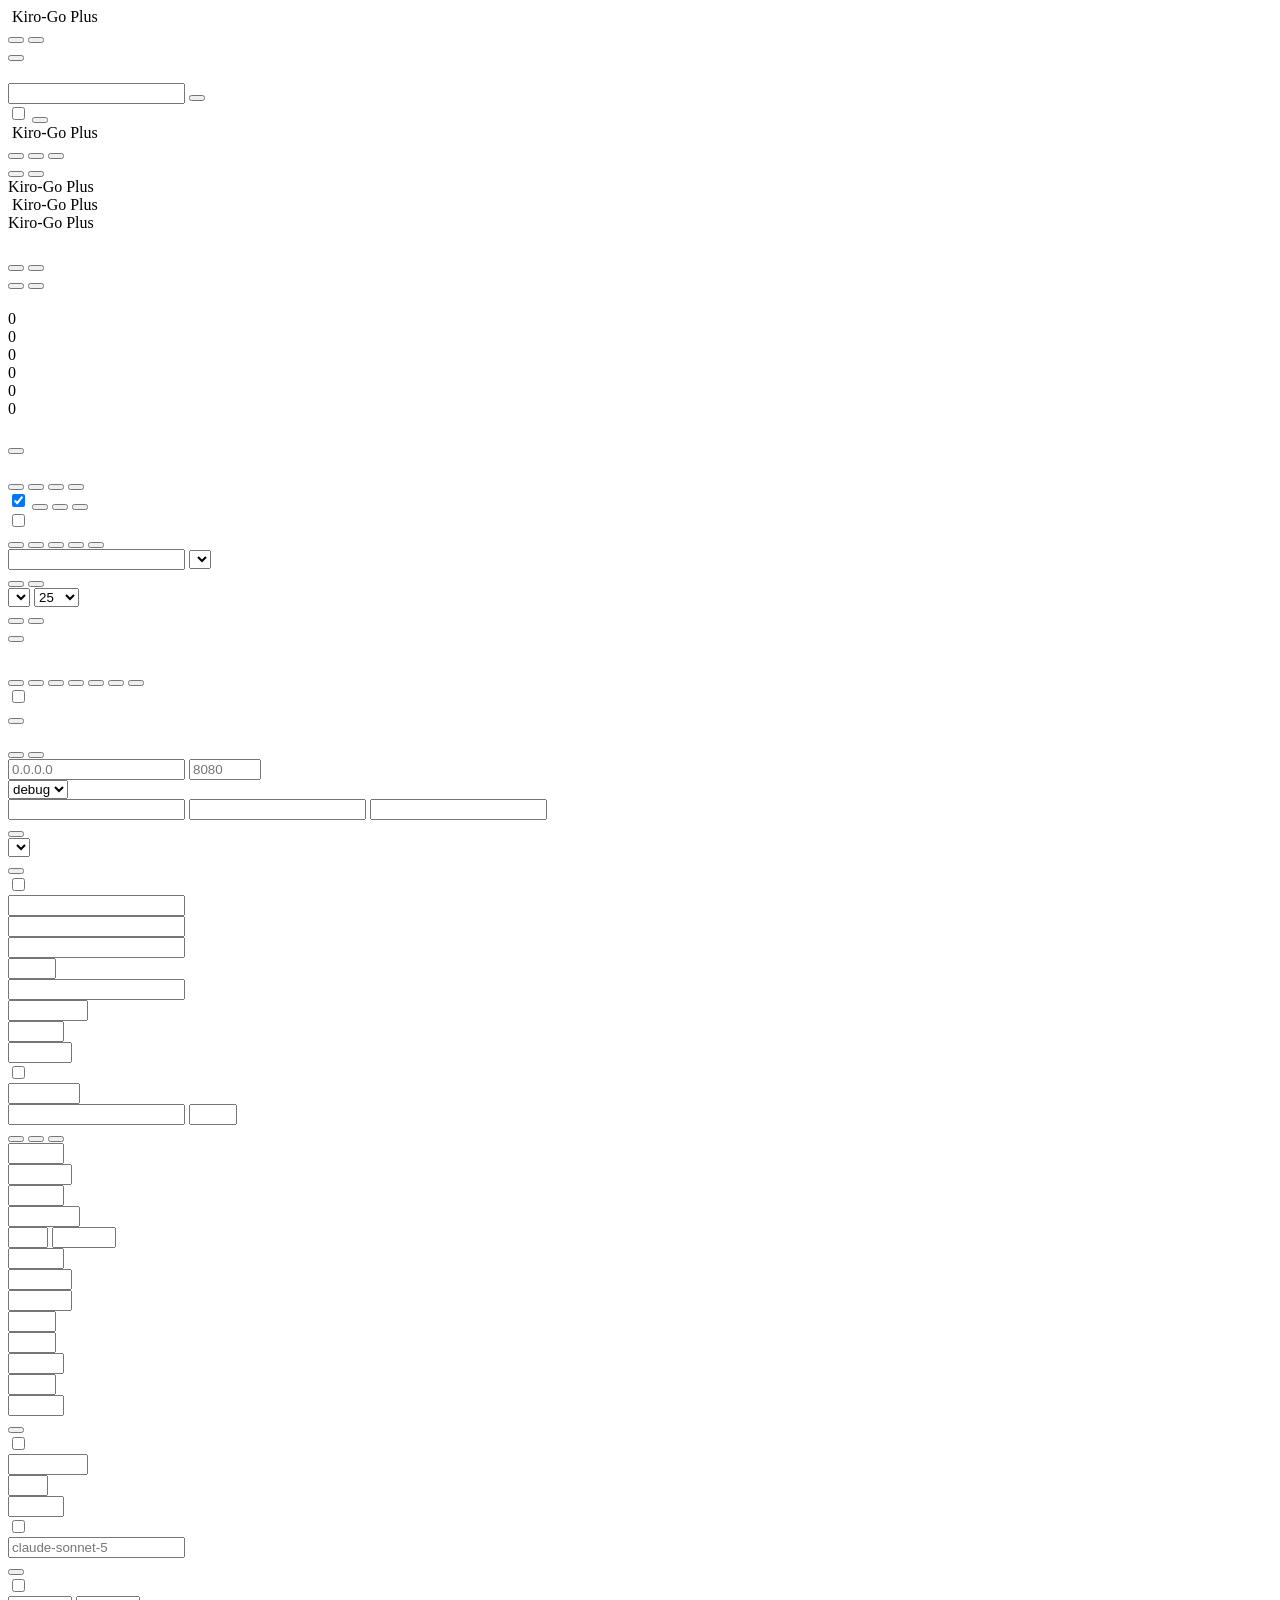
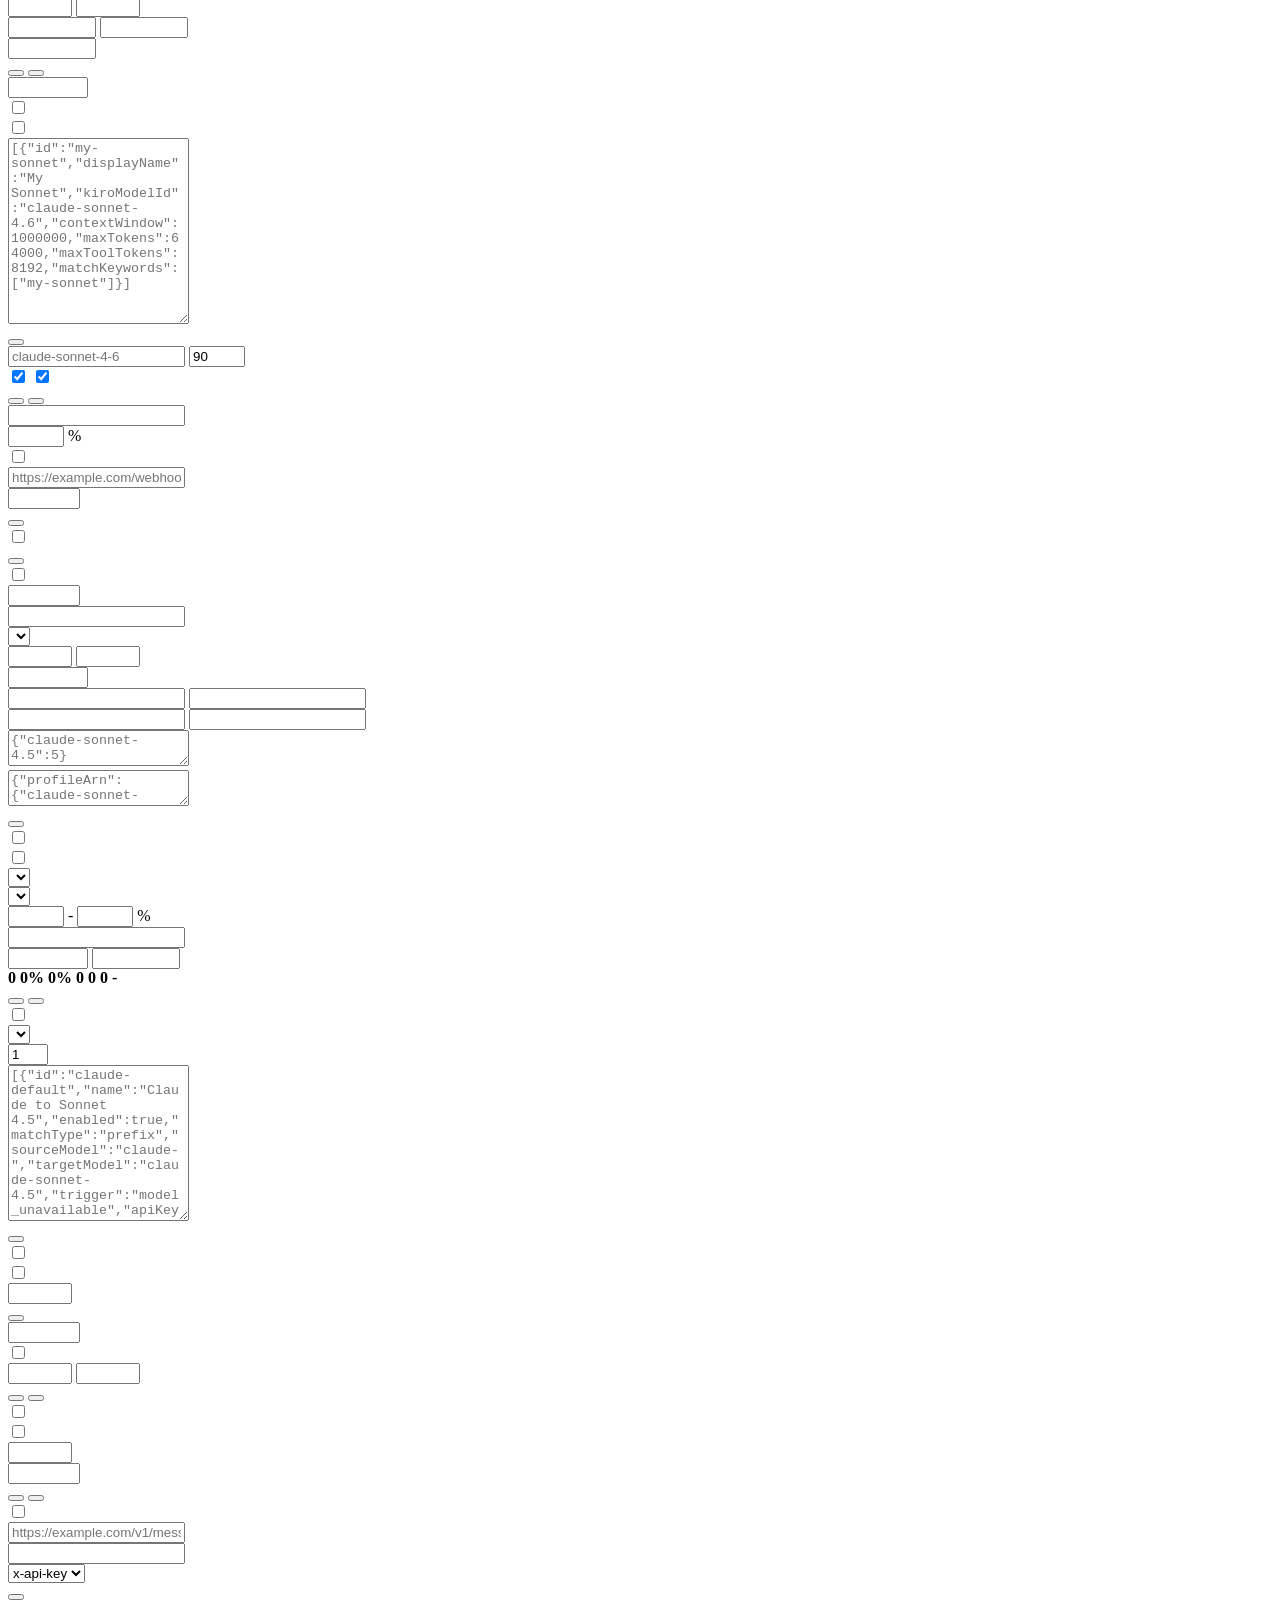
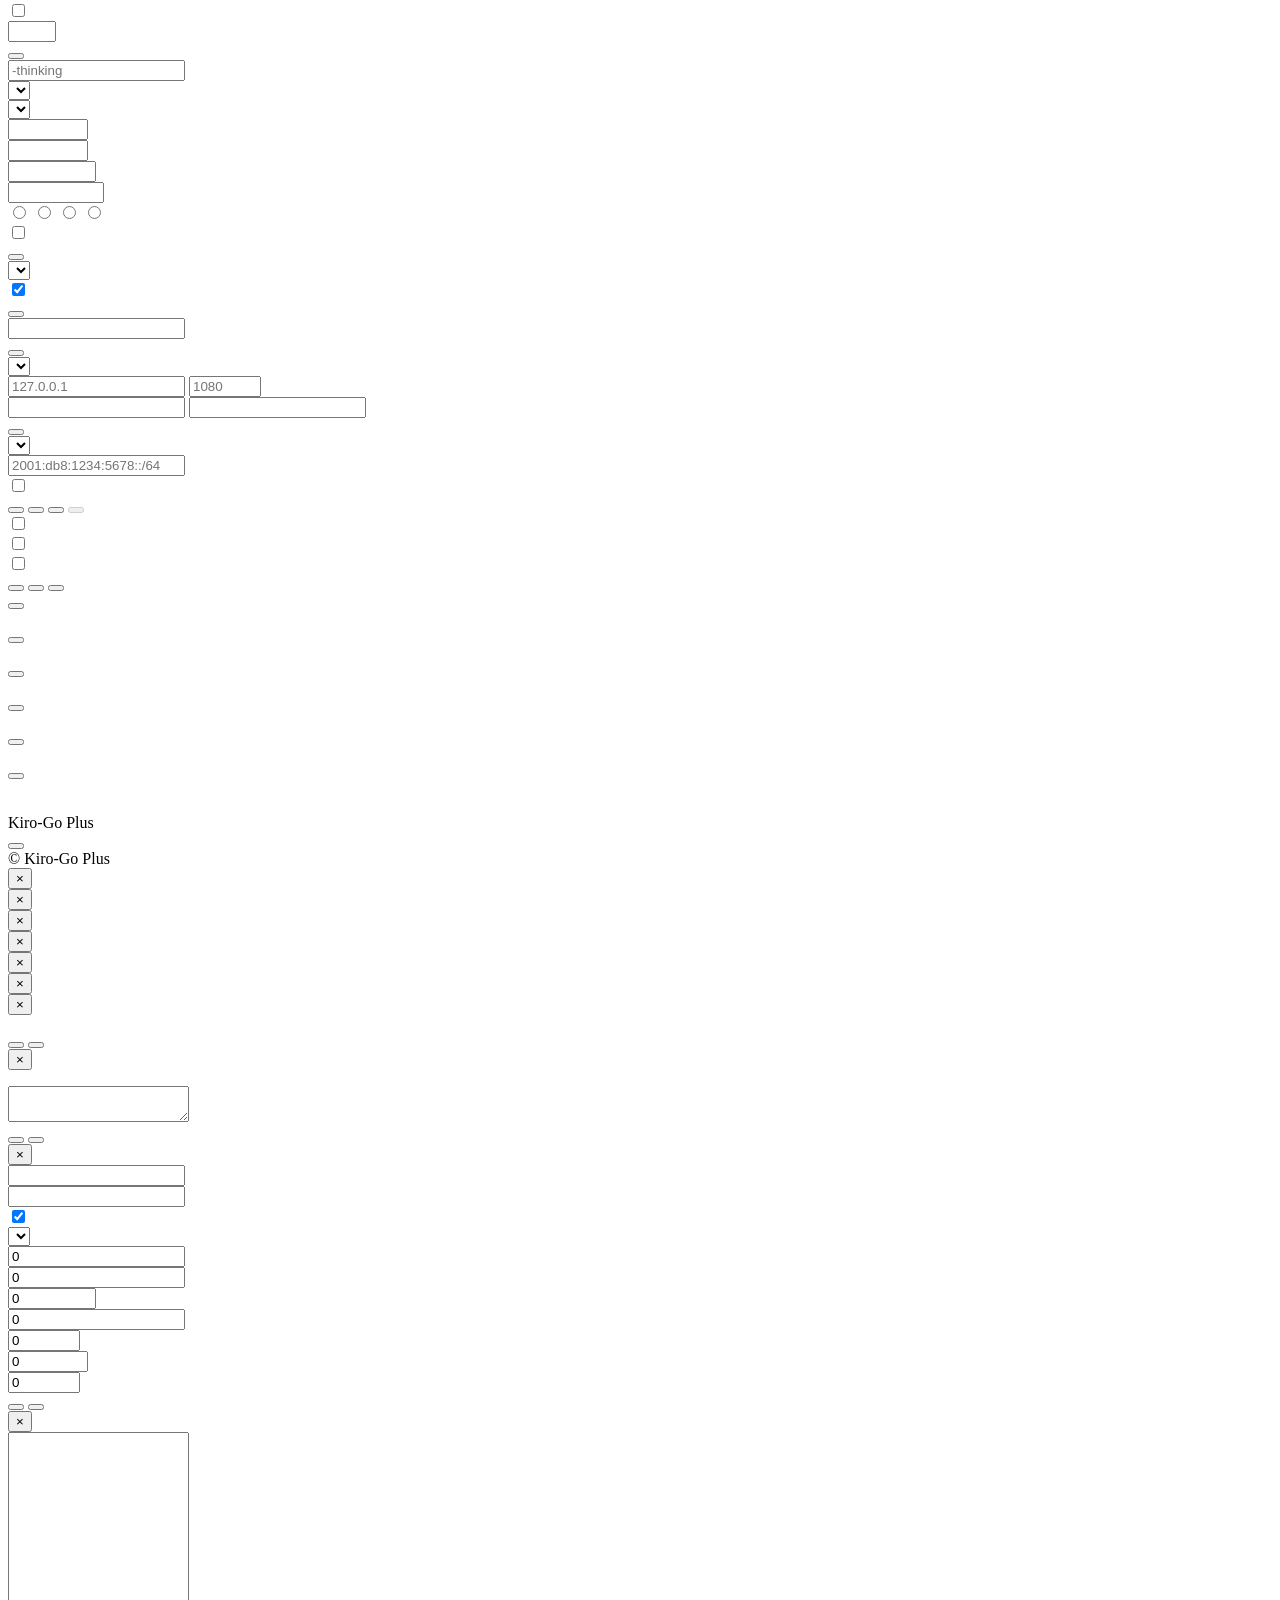
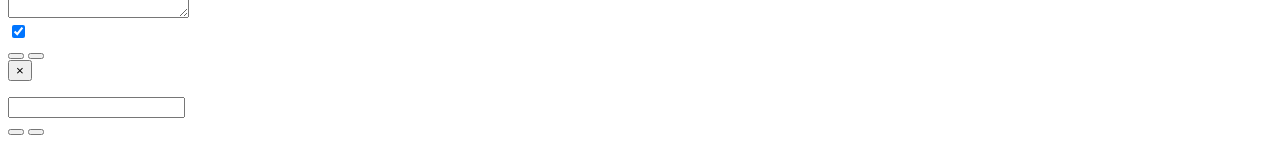
==== commit 120d9898: "feat: add scoped model fallback routing" ====
--- a/web/index.html
+++ b/web/index.html
@@ -913,6 +913,37 @@
               <span data-i18n="settings.clearPromptCache"></span>
             </button>
           </div>
+        </div>
+
+        <!-- Scoped model fallback routes -->
+        <div class="card settings-card" data-settings-group="generation">
+          <div class="card-header"><span class="card-title" data-i18n="settings.modelFallback"></span></div>
+          <div class="form-group">
+            <label class="flex items-center gap-2">
+              <span class="switch"><input type="checkbox" id="modelFallbackEnabled" /><span class="slider"></span></span>
+              <span data-i18n="settings.modelFallbackEnabled"></span>
+            </label>
+            <small data-i18n="settings.modelFallbackHint"></small>
+          </div>
+          <div class="form-group">
+            <label data-i18n="settings.modelFallbackTrigger"></label>
+            <select id="modelFallbackDefaultTrigger">
+              <option value="model_unavailable" data-i18n="settings.modelFallbackTriggerUnavailable"></option>
+              <option value="upstream_error" data-i18n="settings.modelFallbackTriggerError"></option>
+              <option value="always" data-i18n="settings.modelFallbackTriggerAlways"></option>
+            </select>
+          </div>
+          <div class="form-group">
+            <label data-i18n="settings.modelFallbackMaxHops"></label>
+            <input type="number" id="modelFallbackMaxHops" min="1" max="5" step="1" value="1" />
+          </div>
+          <div class="form-group">
+            <label data-i18n="settings.modelFallbackRules"></label>
+            <textarea id="modelFallbackRulesJson" class="font-mono" rows="10"
+              placeholder='[{"id":"claude-default","name":"Claude to Sonnet 4.5","enabled":true,"matchType":"prefix","sourceModel":"claude-","targetModel":"claude-sonnet-4.5","trigger":"model_unavailable","apiKeyIds":[]}]'></textarea>
+            <small data-i18n="settings.modelFallbackRulesHint"></small>
+          </div>
+          <button class="btn btn-primary" id="saveModelFallbackBtn" data-i18n="settings.saveModelFallback"></button>
         </div>
 
         <!-- Diagnostics settings -->
@@ -1508,6 +1539,15 @@
           </label>
         </div>
         <div class="form-group">
+          <label data-i18n="apiKeys.formModelFallback"></label>
+          <select id="apiKeyForm_modelFallbackEnabled">
+            <option value="inherit" data-i18n="apiKeys.formModelFallbackInherit"></option>
+            <option value="enabled" data-i18n="apiKeys.formModelFallbackEnabled"></option>
+            <option value="disabled" data-i18n="apiKeys.formModelFallbackDisabled"></option>
+          </select>
+          <small data-i18n="apiKeys.formModelFallbackHint"></small>
+        </div>
+        <div class="form-group">
           <label data-i18n="apiKeys.limitTokens"></label>
           <input type="number" id="apiKeyForm_tokenLimit" min="0" step="1" value="0" />
           <small data-i18n="apiKeys.limitHint"></small>
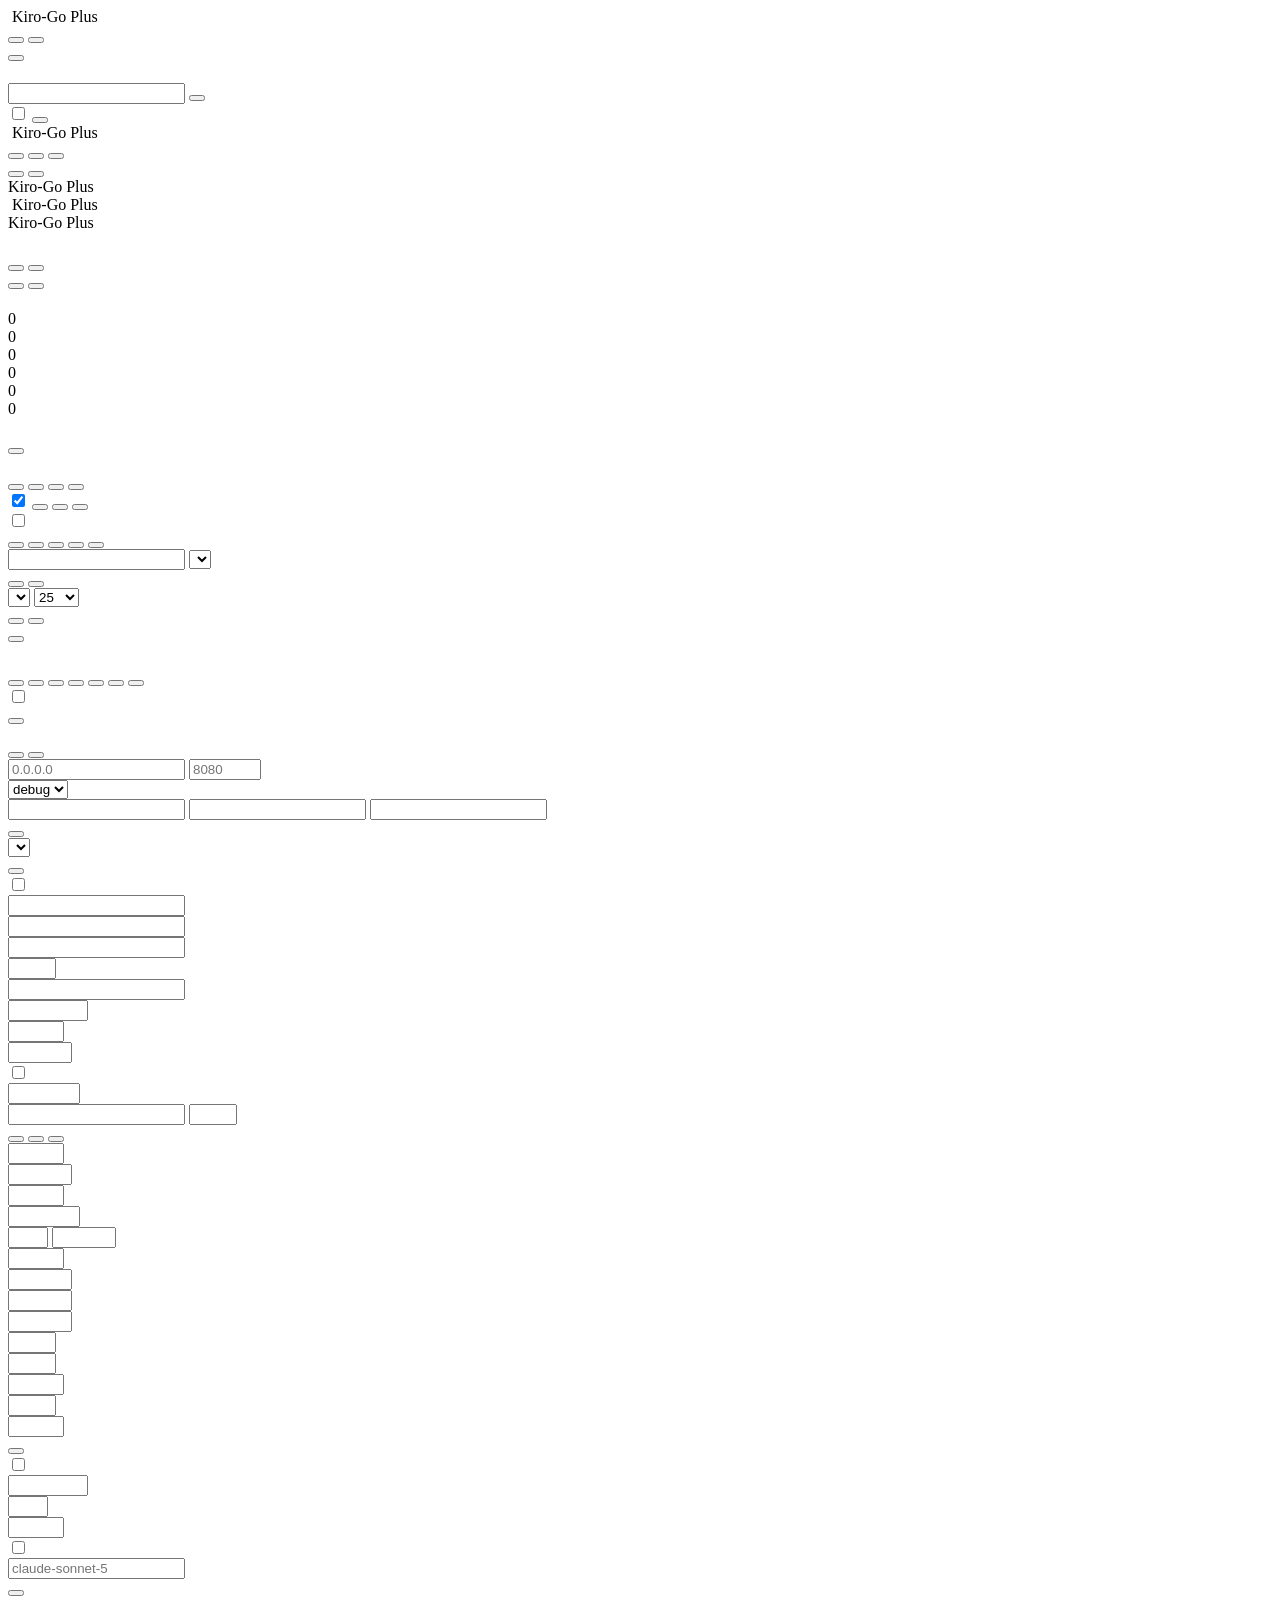
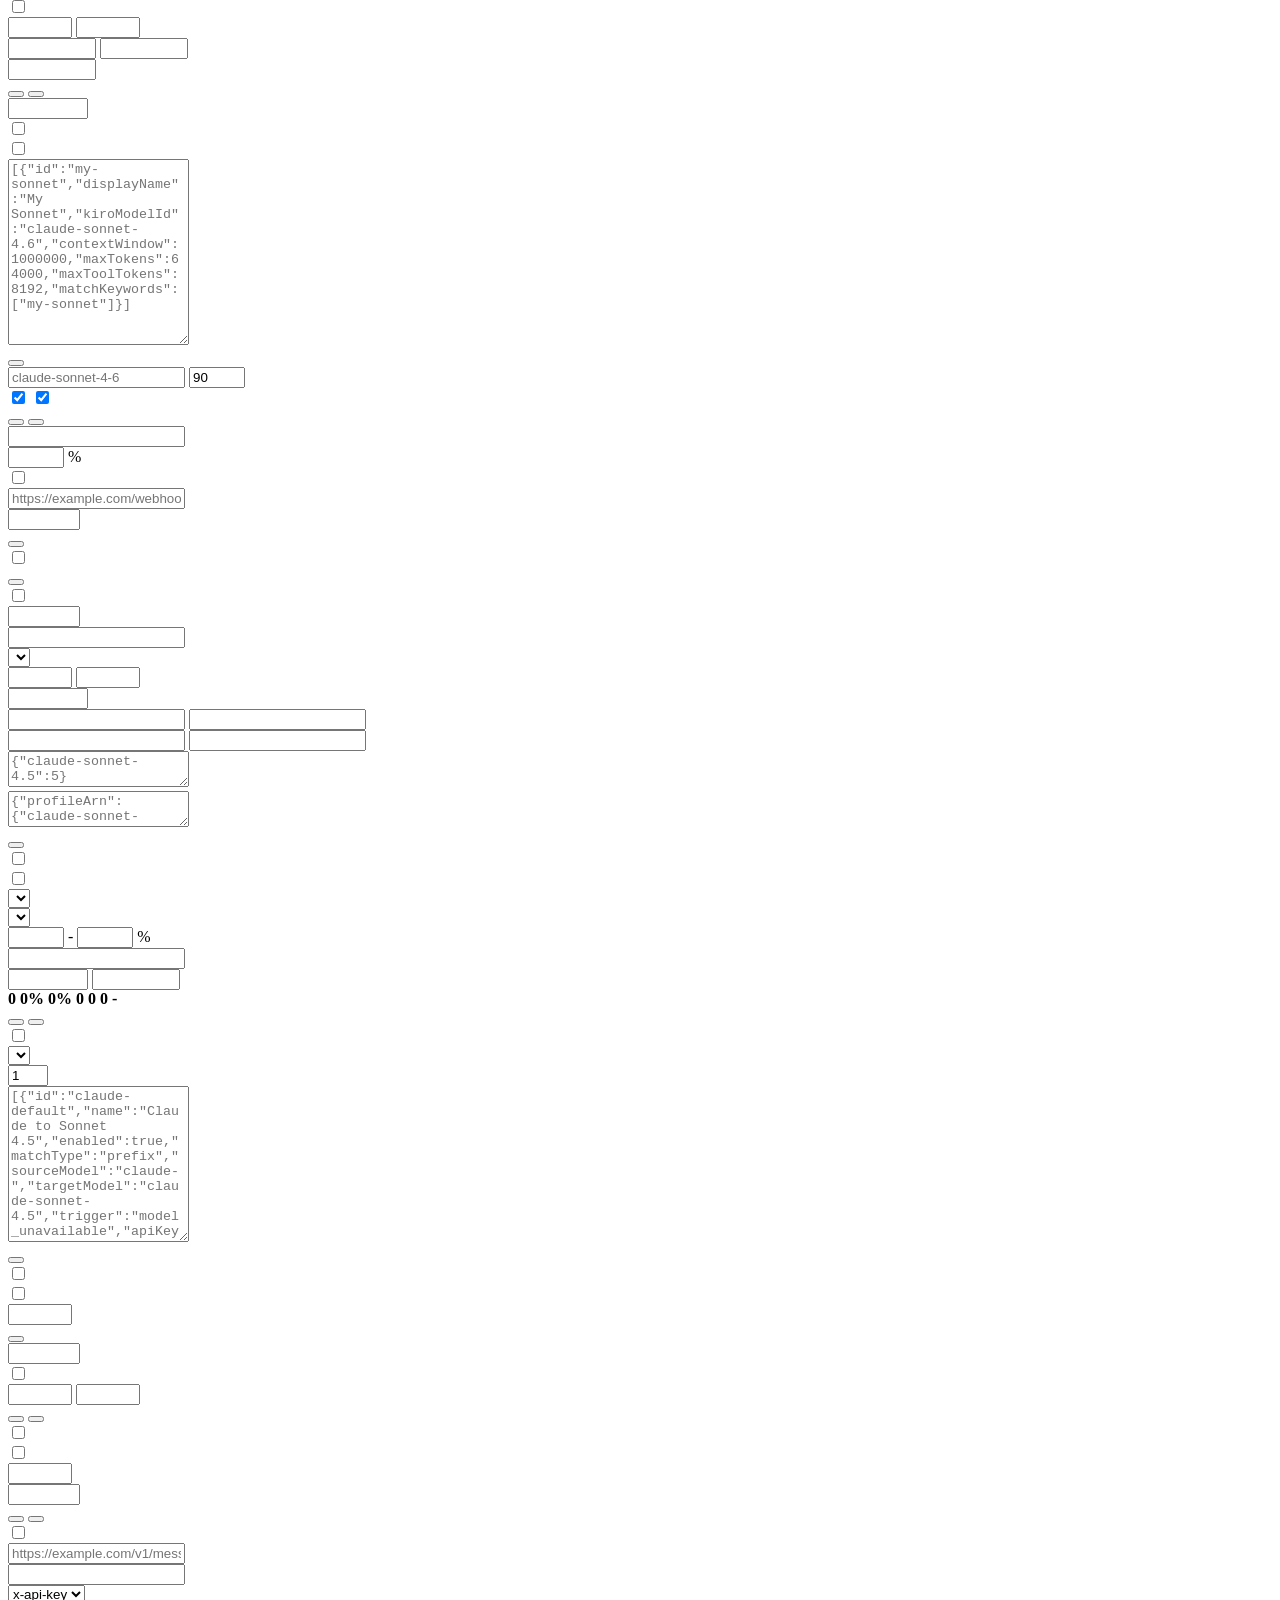
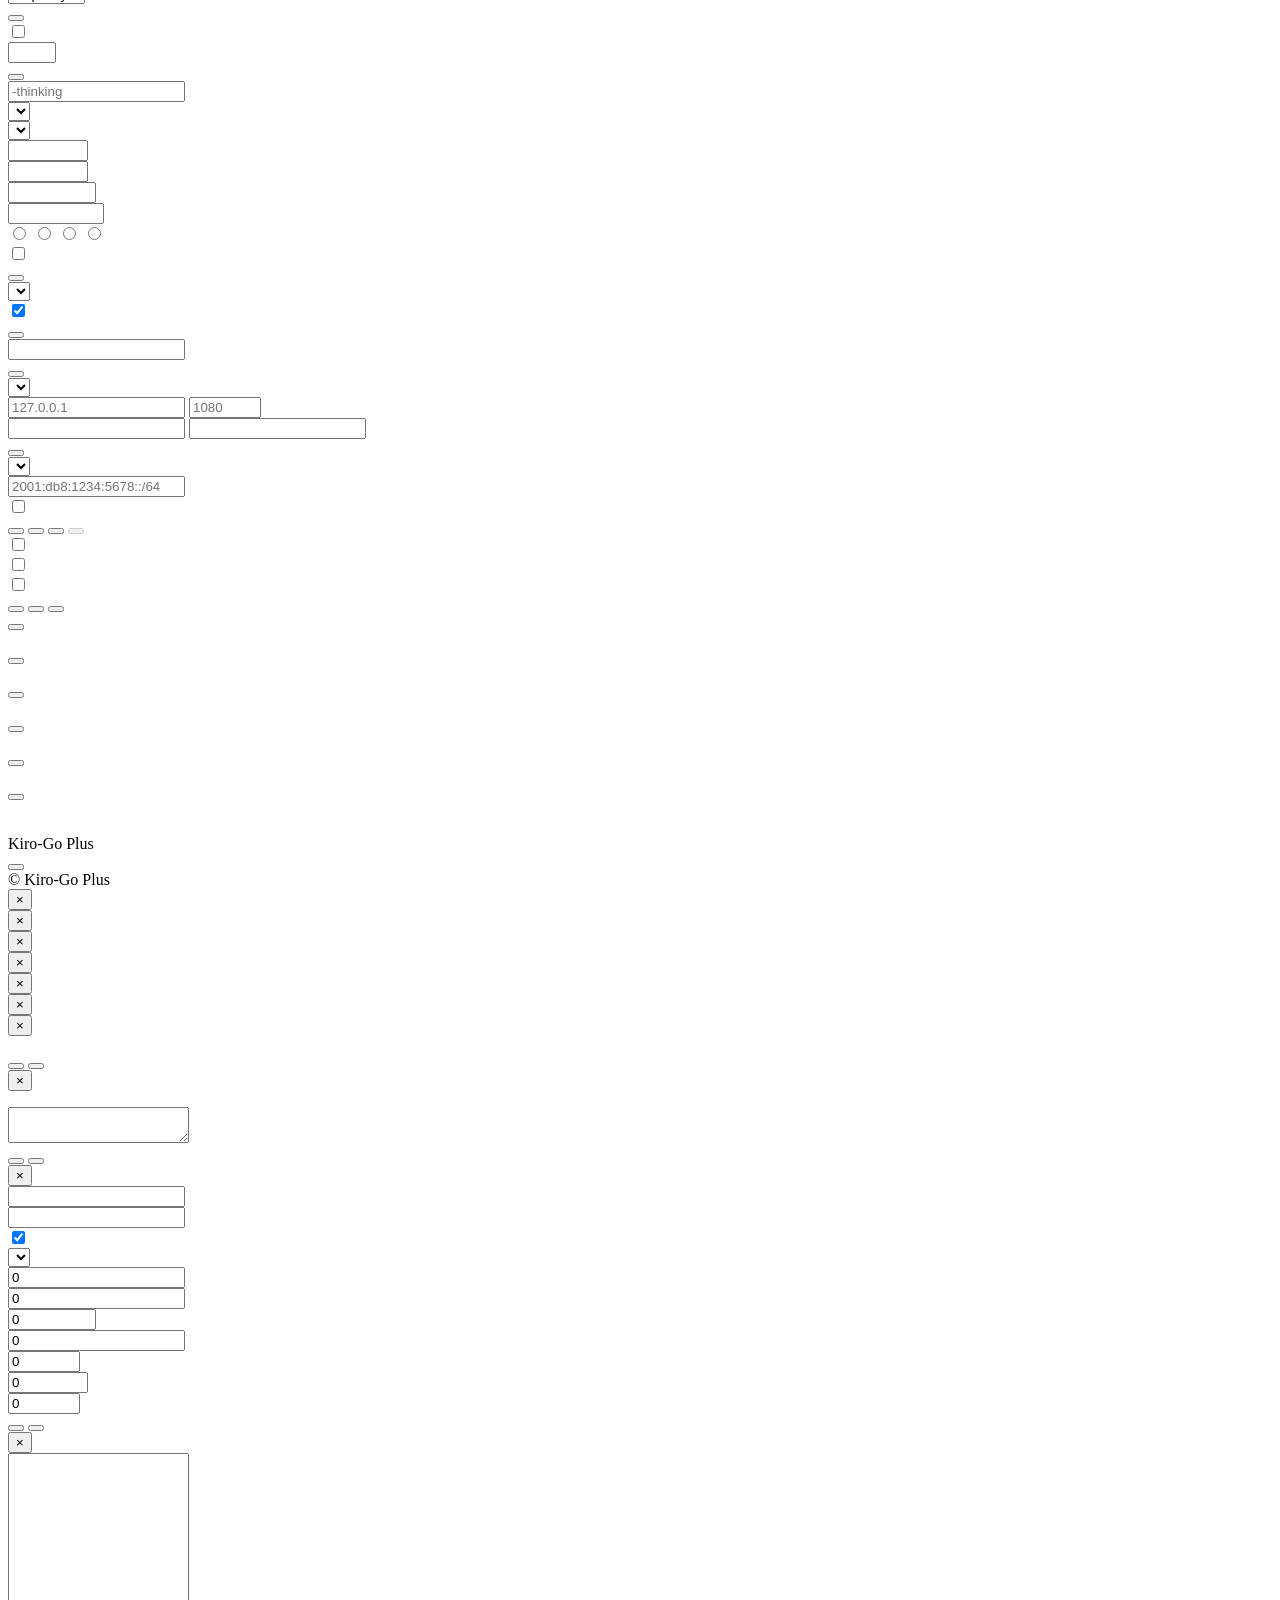
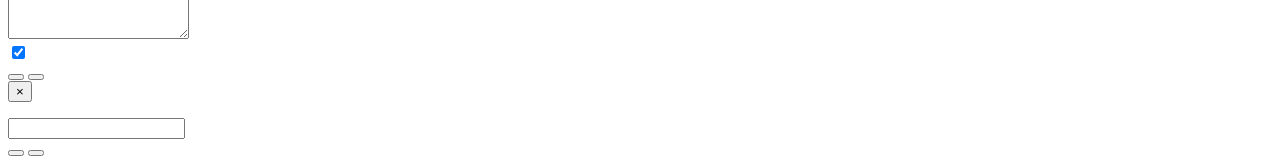
==== commit 9aa68a95: "fix: recover stalled tool argument streams" ====
--- a/web/index.html
+++ b/web/index.html
@@ -572,6 +572,10 @@
           <div class="form-group">
             <label data-i18n="settings.retryToolAssemblyTimeout"></label>
             <input type="number" id="retryToolAssemblyTimeoutSeconds" min="0" max="3600" step="30" />
+          </div>
+          <div class="form-group">
+            <label data-i18n="settings.retryToolArgumentIdleTimeout"></label>
+            <input type="number" id="retryToolArgumentIdleTimeoutSeconds" min="0" max="3600" step="30" />
           </div>
           <div class="form-group">
             <label data-i18n="settings.retryEmptyResponses"></label>
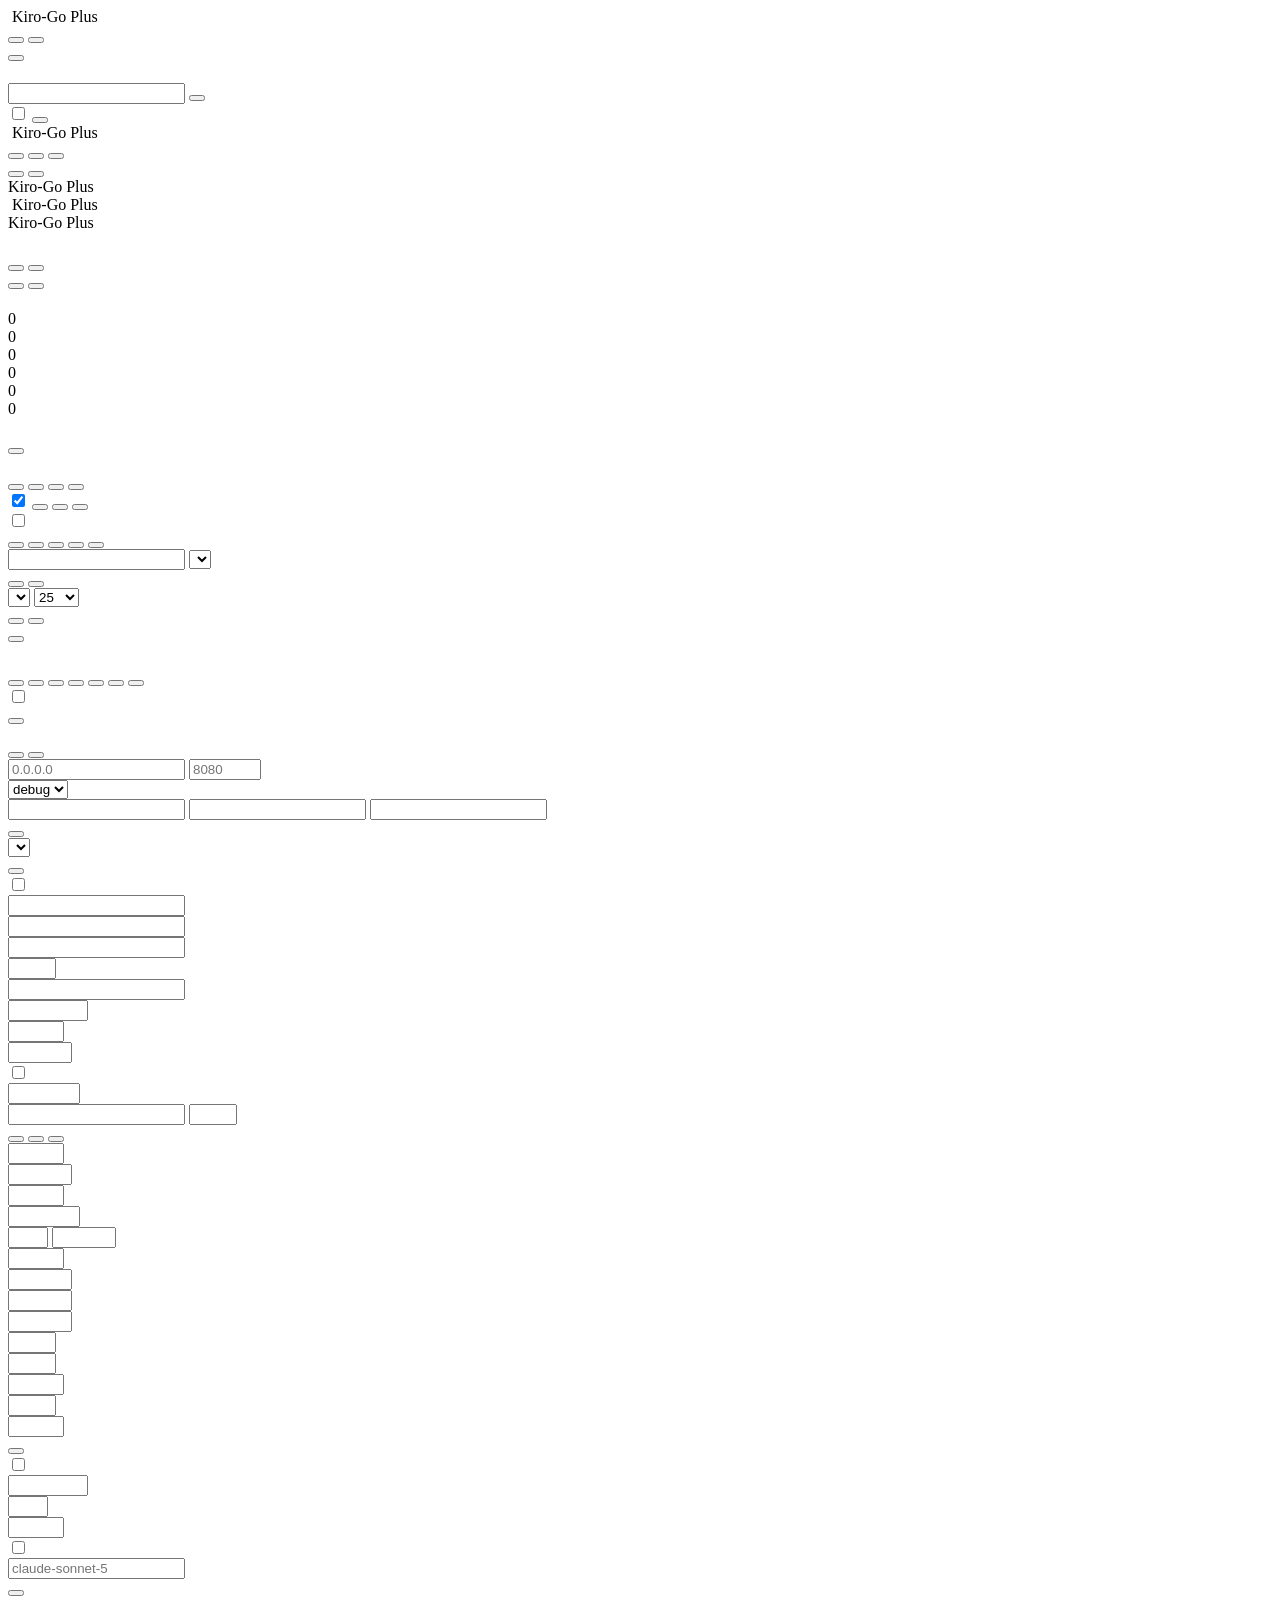
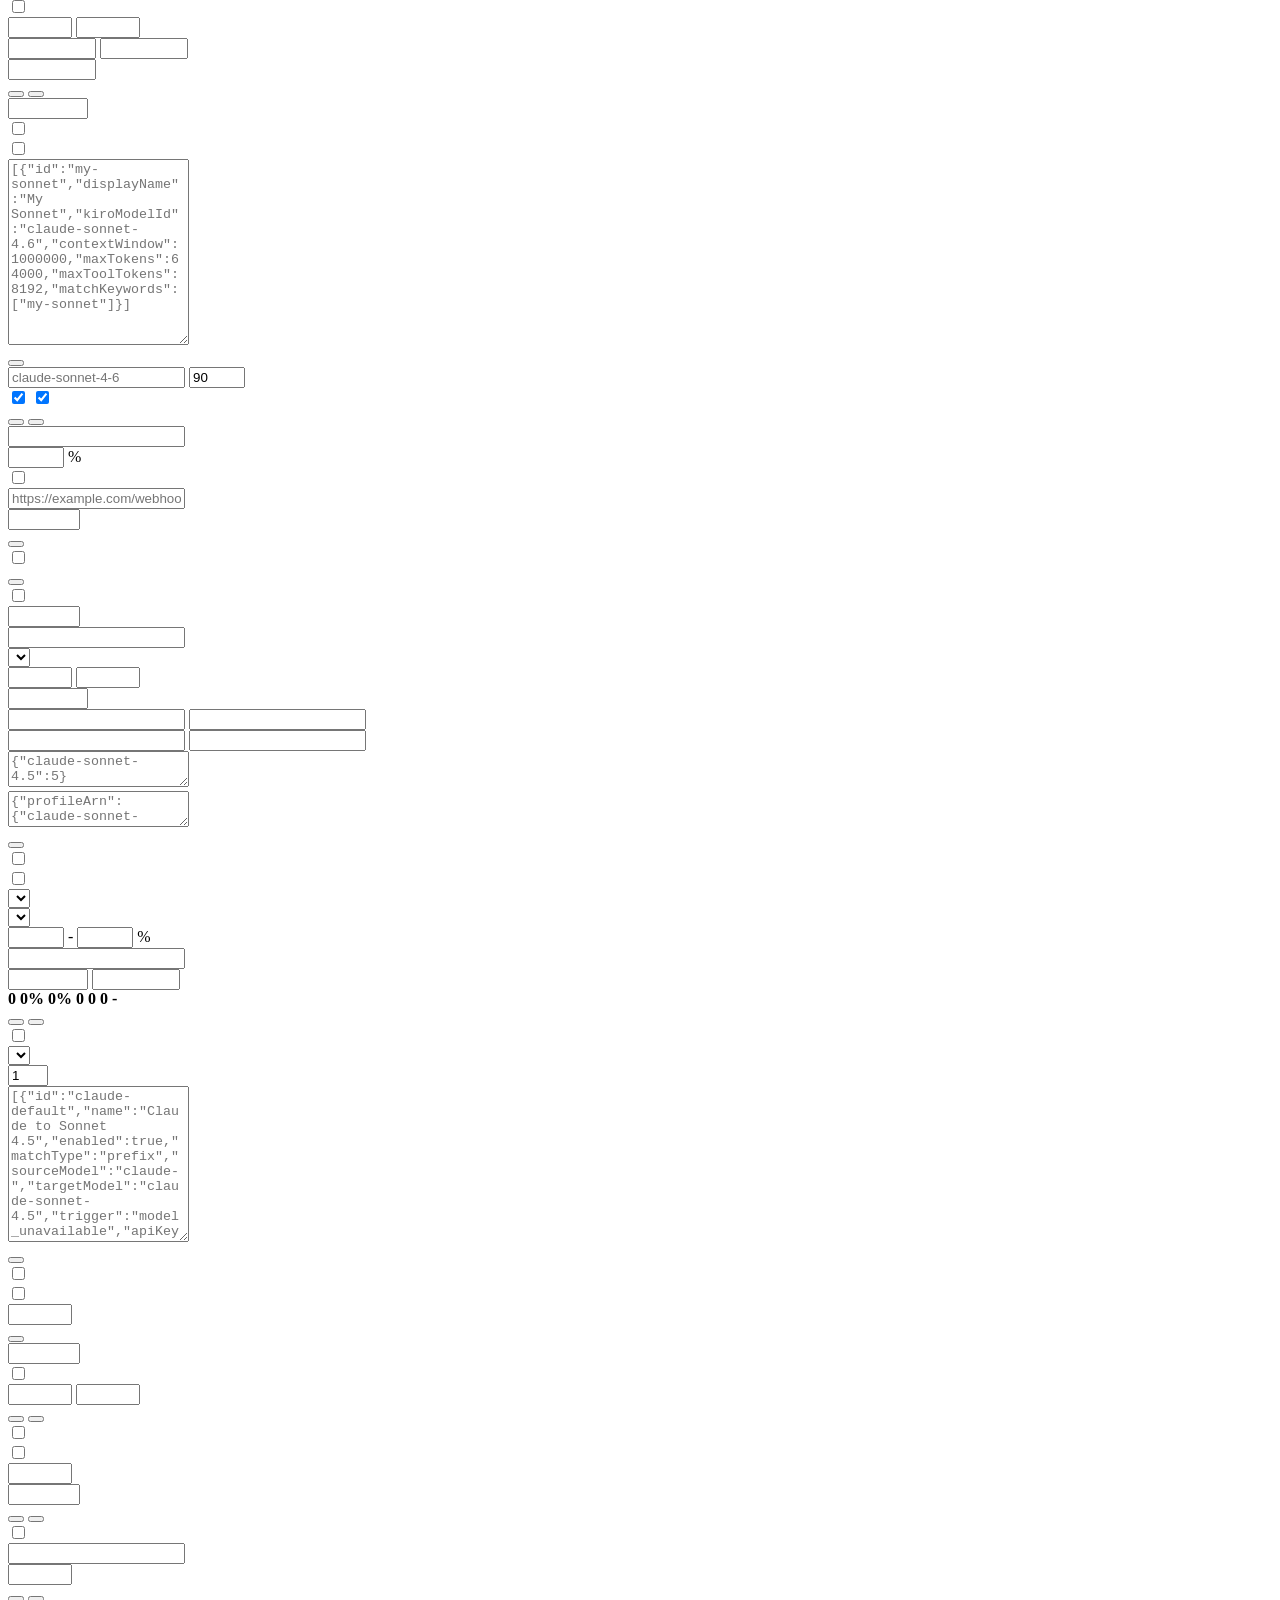
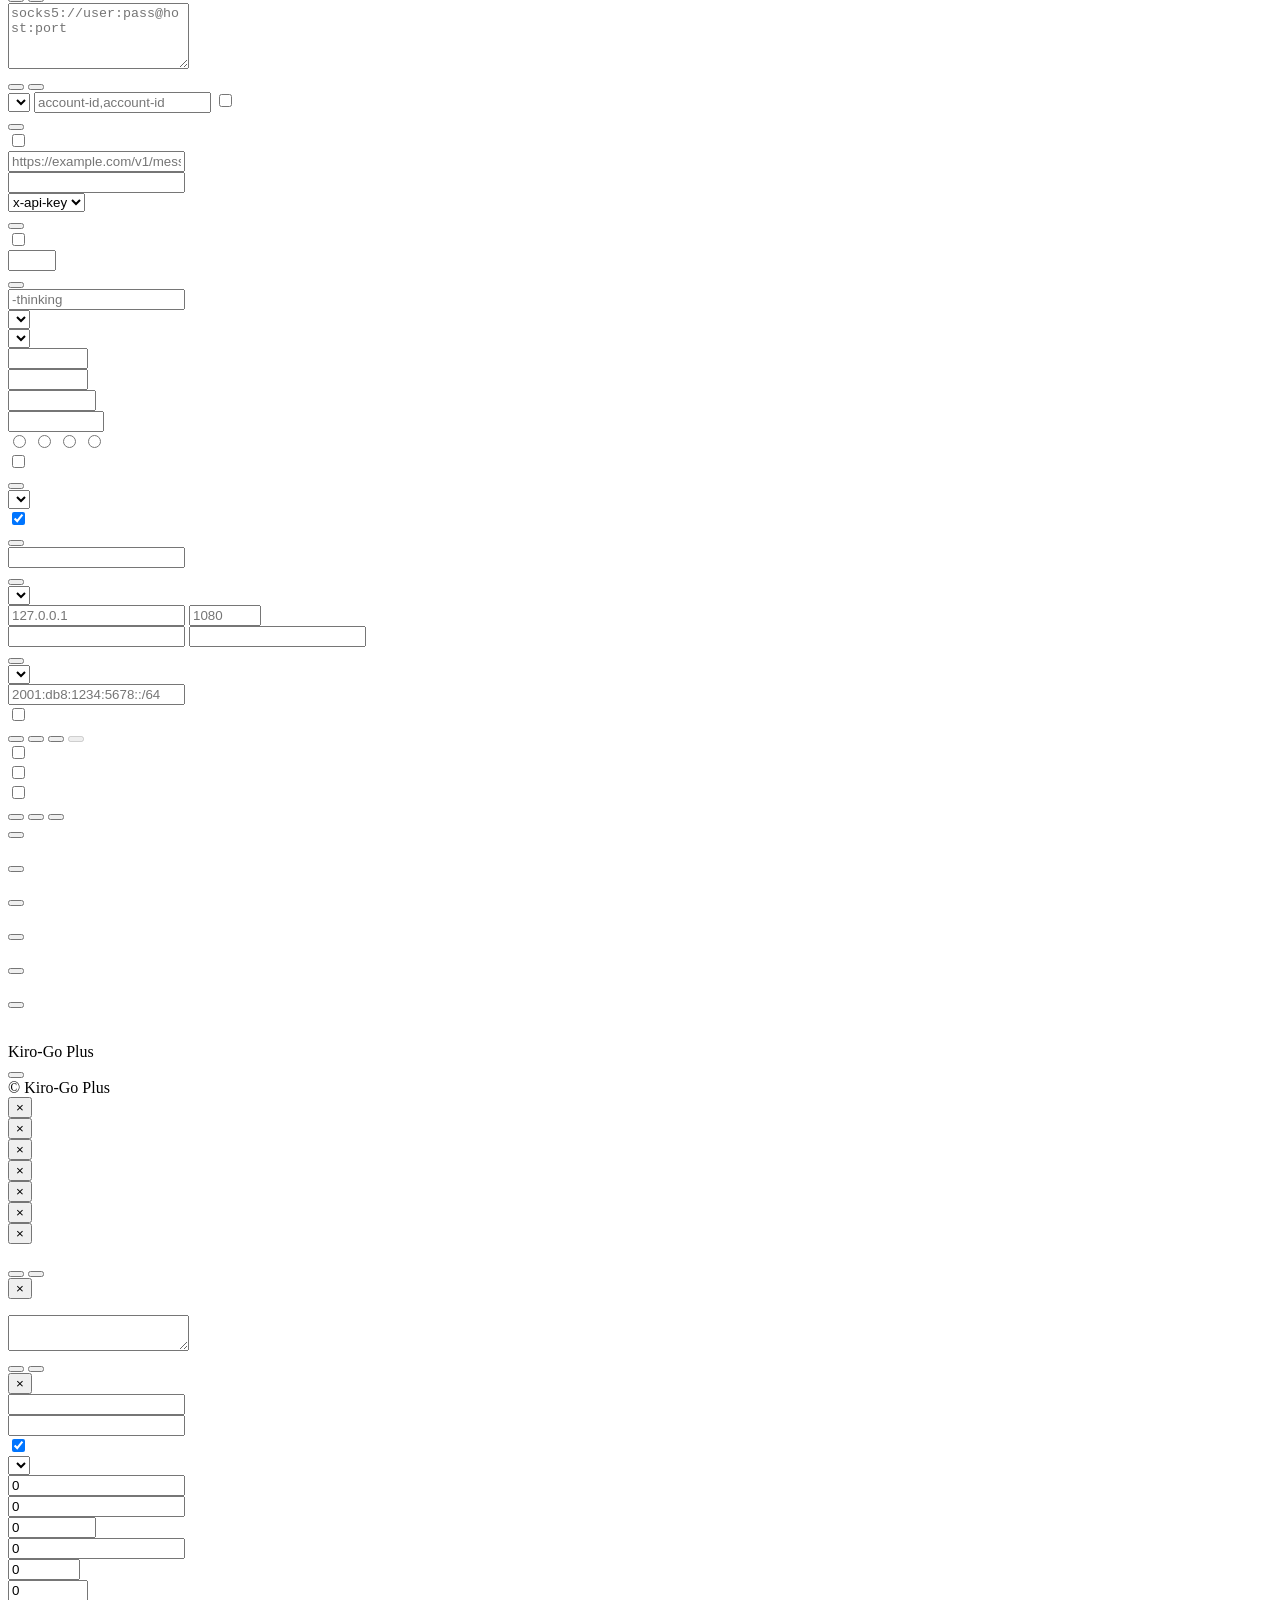
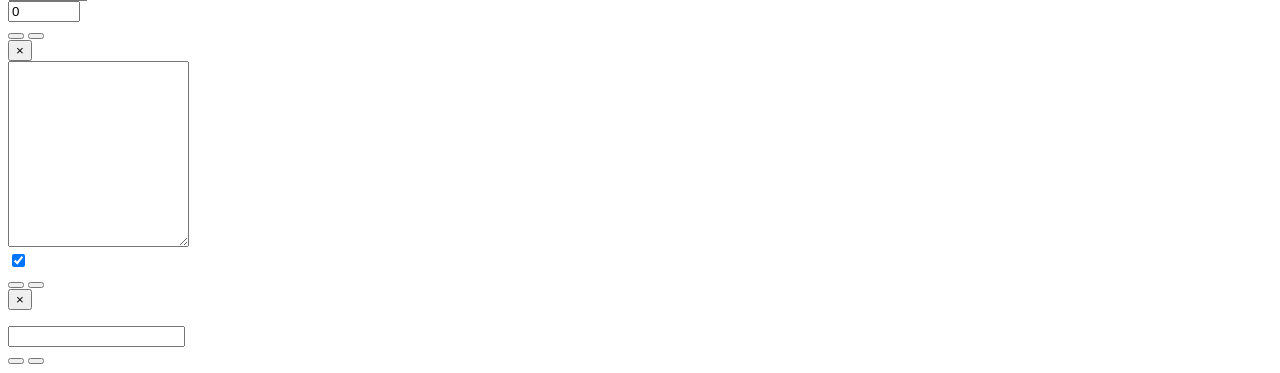
==== commit c550d342: "feat: sync Kiro protocol and operations improvements Adapted from AIClient2API b0e3176 for profilele" ====
--- a/web/index.html
+++ b/web/index.html
@@ -1047,6 +1047,60 @@
               <span data-i18n="settings.clearLogArchive"></span>
             </button>
           </div>
+        </div>
+
+        <!-- Credential import watcher -->
+        <div class="card settings-card" data-settings-group="integrations">
+          <div class="card-header"><span class="card-title" data-i18n="settings.importWatcher"></span></div>
+          <div class="form-group">
+            <label class="flex items-center gap-2">
+              <span class="switch"><input type="checkbox" id="importWatcherEnabled" /><span class="slider"></span></span>
+              <span data-i18n="settings.importWatcherEnabled"></span>
+            </label>
+            <small data-i18n="settings.importWatcherHint"></small>
+          </div>
+          <div class="form-group">
+            <label data-i18n="settings.importWatcherDirectory"></label>
+            <input type="text" id="importWatcherDirectory" readonly />
+          </div>
+          <div class="form-group">
+            <label data-i18n="settings.importWatcherInterval"></label>
+            <input type="number" id="importWatcherInterval" min="5" max="3600" step="1" />
+            <small id="importWatcherStatus" aria-live="polite"></small>
+          </div>
+          <div class="flex gap-2 flex-wrap">
+            <button class="btn btn-primary" id="saveImportWatcherBtn" data-i18n="settings.saveImportWatcher"></button>
+            <button class="btn btn-outline" id="scanImportWatcherBtn" type="button">
+              <i class="fa-solid fa-rotate" aria-hidden="true"></i>
+              <span data-i18n="settings.scanImportWatcher"></span>
+            </button>
+          </div>
+        </div>
+
+        <!-- Proxy pool -->
+        <div class="card settings-card" data-settings-group="integrations">
+          <div class="card-header"><span class="card-title" data-i18n="settings.proxyPool"></span></div>
+          <small data-i18n="settings.proxyPoolHint"></small>
+          <div class="form-group">
+            <label data-i18n="settings.proxyPoolBatch"></label>
+            <textarea id="proxyPoolBatch" class="font-mono" rows="4" placeholder="socks5://user:pass@host:port"></textarea>
+          </div>
+          <div class="flex gap-2 flex-wrap">
+            <button class="btn btn-primary" id="addProxyPoolBtn" type="button"><i class="fa-solid fa-plus"></i><span data-i18n="settings.proxyPoolAdd"></span></button>
+            <button class="btn btn-outline" id="checkProxyPoolBtn" type="button"><i class="fa-solid fa-heart-pulse"></i><span data-i18n="settings.proxyPoolCheck"></span></button>
+          </div>
+          <div id="proxyPoolEntries" class="settings-list"></div>
+          <div class="form-group">
+            <label data-i18n="settings.proxyPoolAssign"></label>
+            <select id="proxyPoolAssignId"></select>
+            <input type="text" id="proxyPoolAccountIds" placeholder="account-id,account-id" />
+            <label class="flex items-center gap-2">
+              <span class="switch"><input type="checkbox" id="proxyPoolRoundRobin" /><span class="slider"></span></span>
+              <span data-i18n="settings.proxyPoolRoundRobin"></span>
+            </label>
+          </div>
+          <button class="btn btn-secondary" id="assignProxyPoolBtn" type="button" data-i18n="settings.proxyPoolAssignButton"></button>
+          <small id="proxyPoolEncryptionStatus" aria-live="polite"></small>
         </div>
 
         <!-- Count tokens provider settings -->
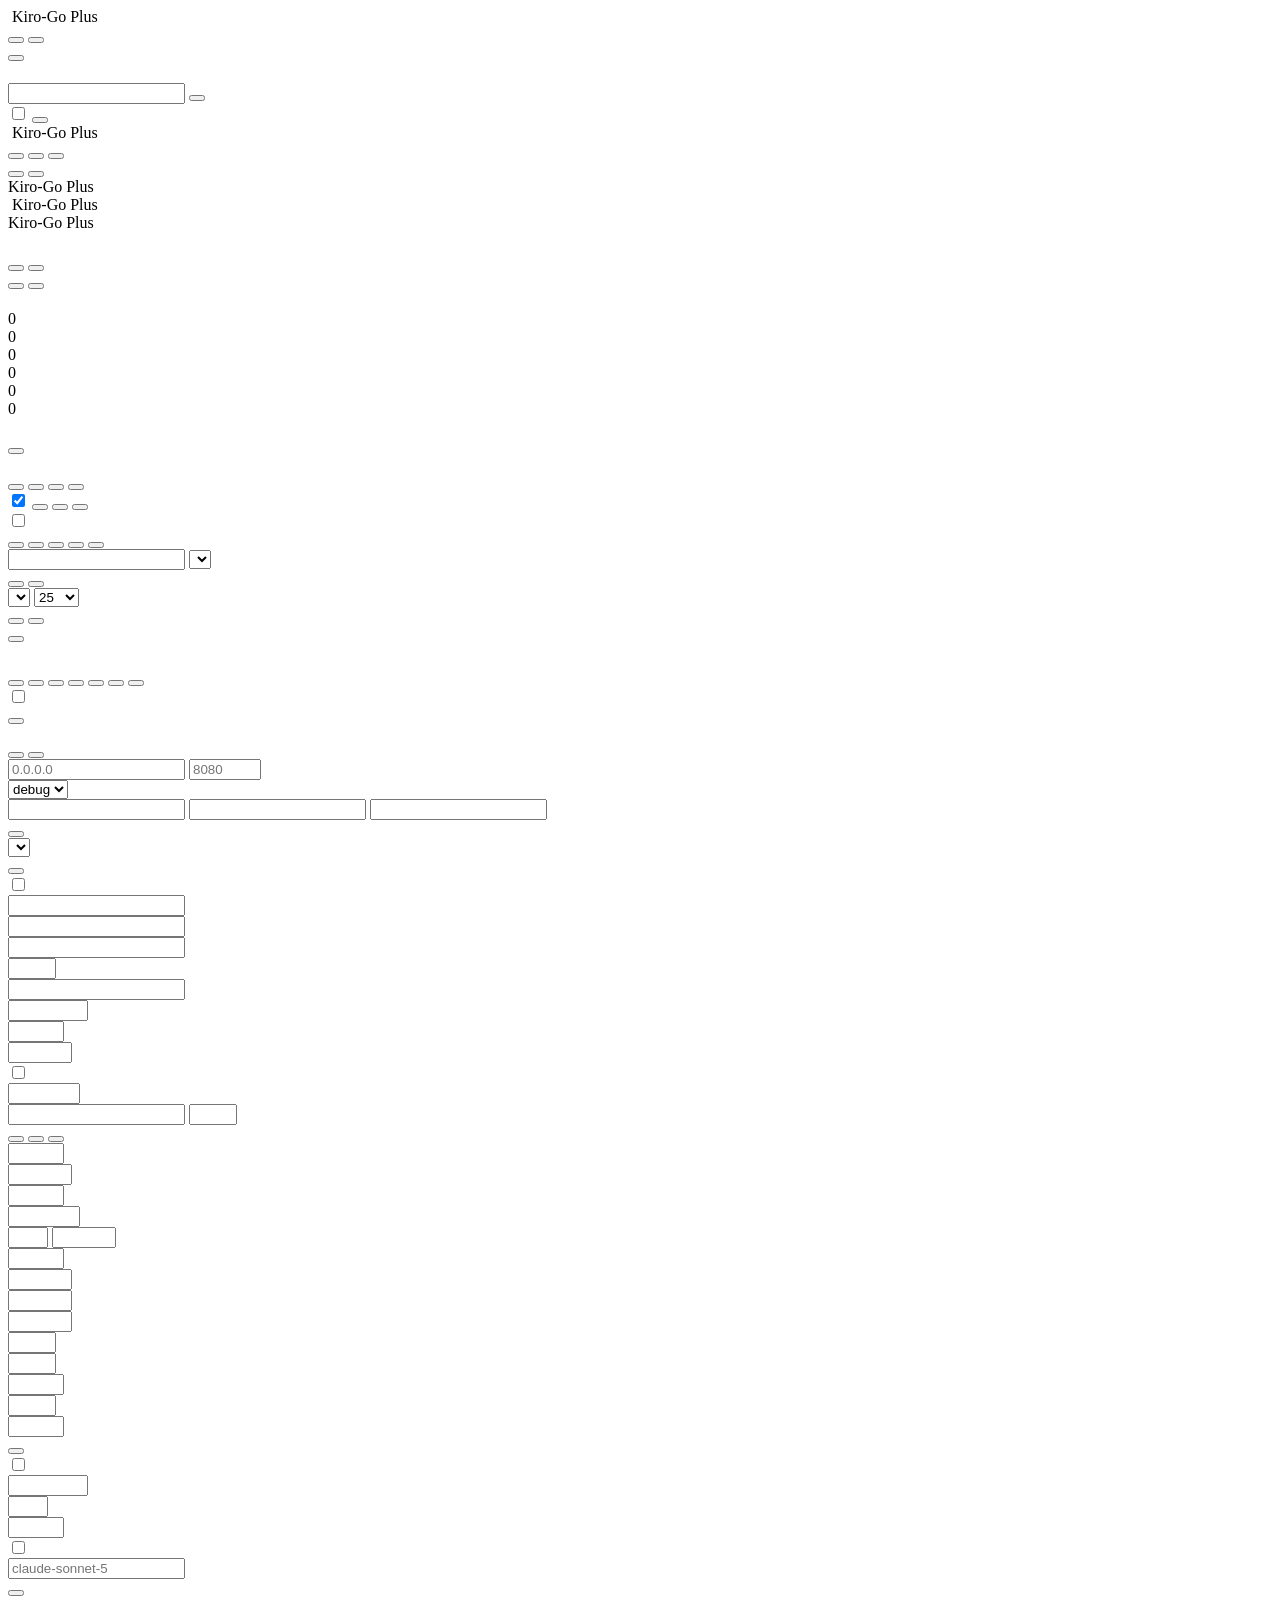
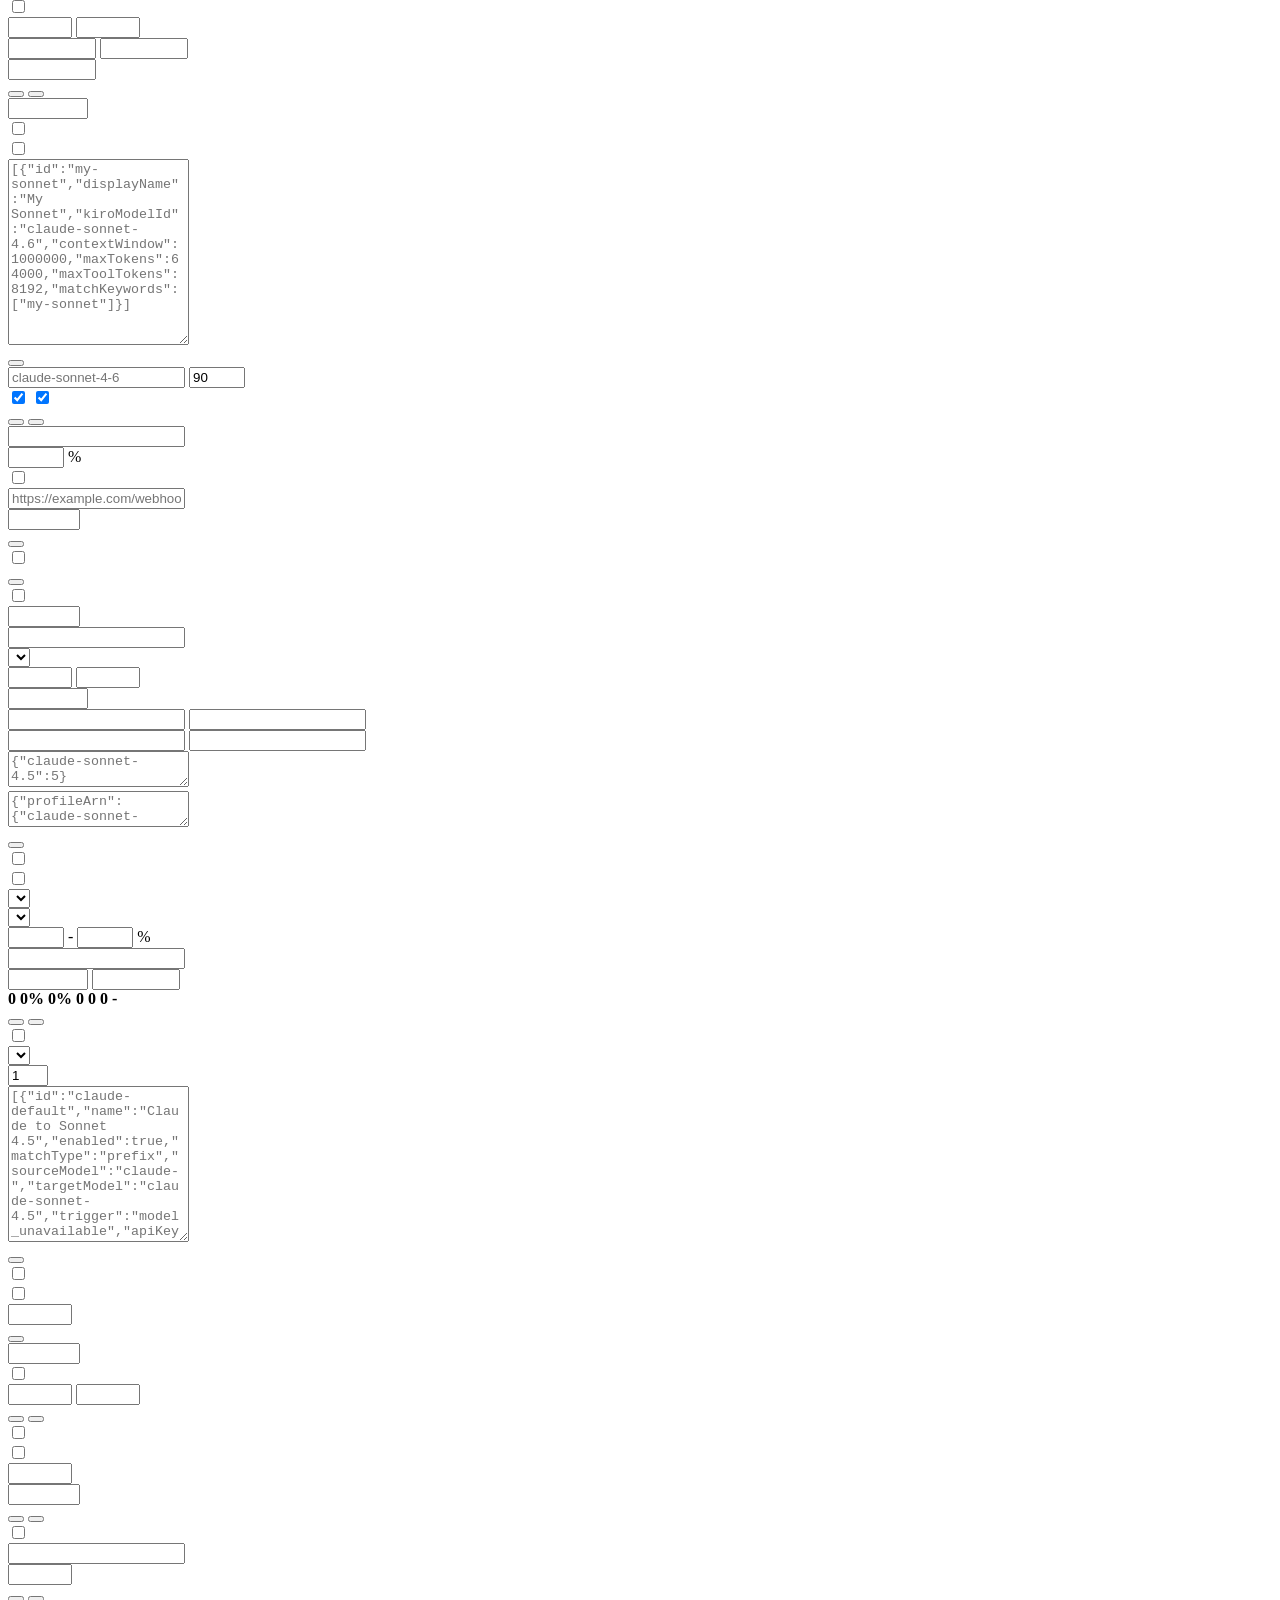
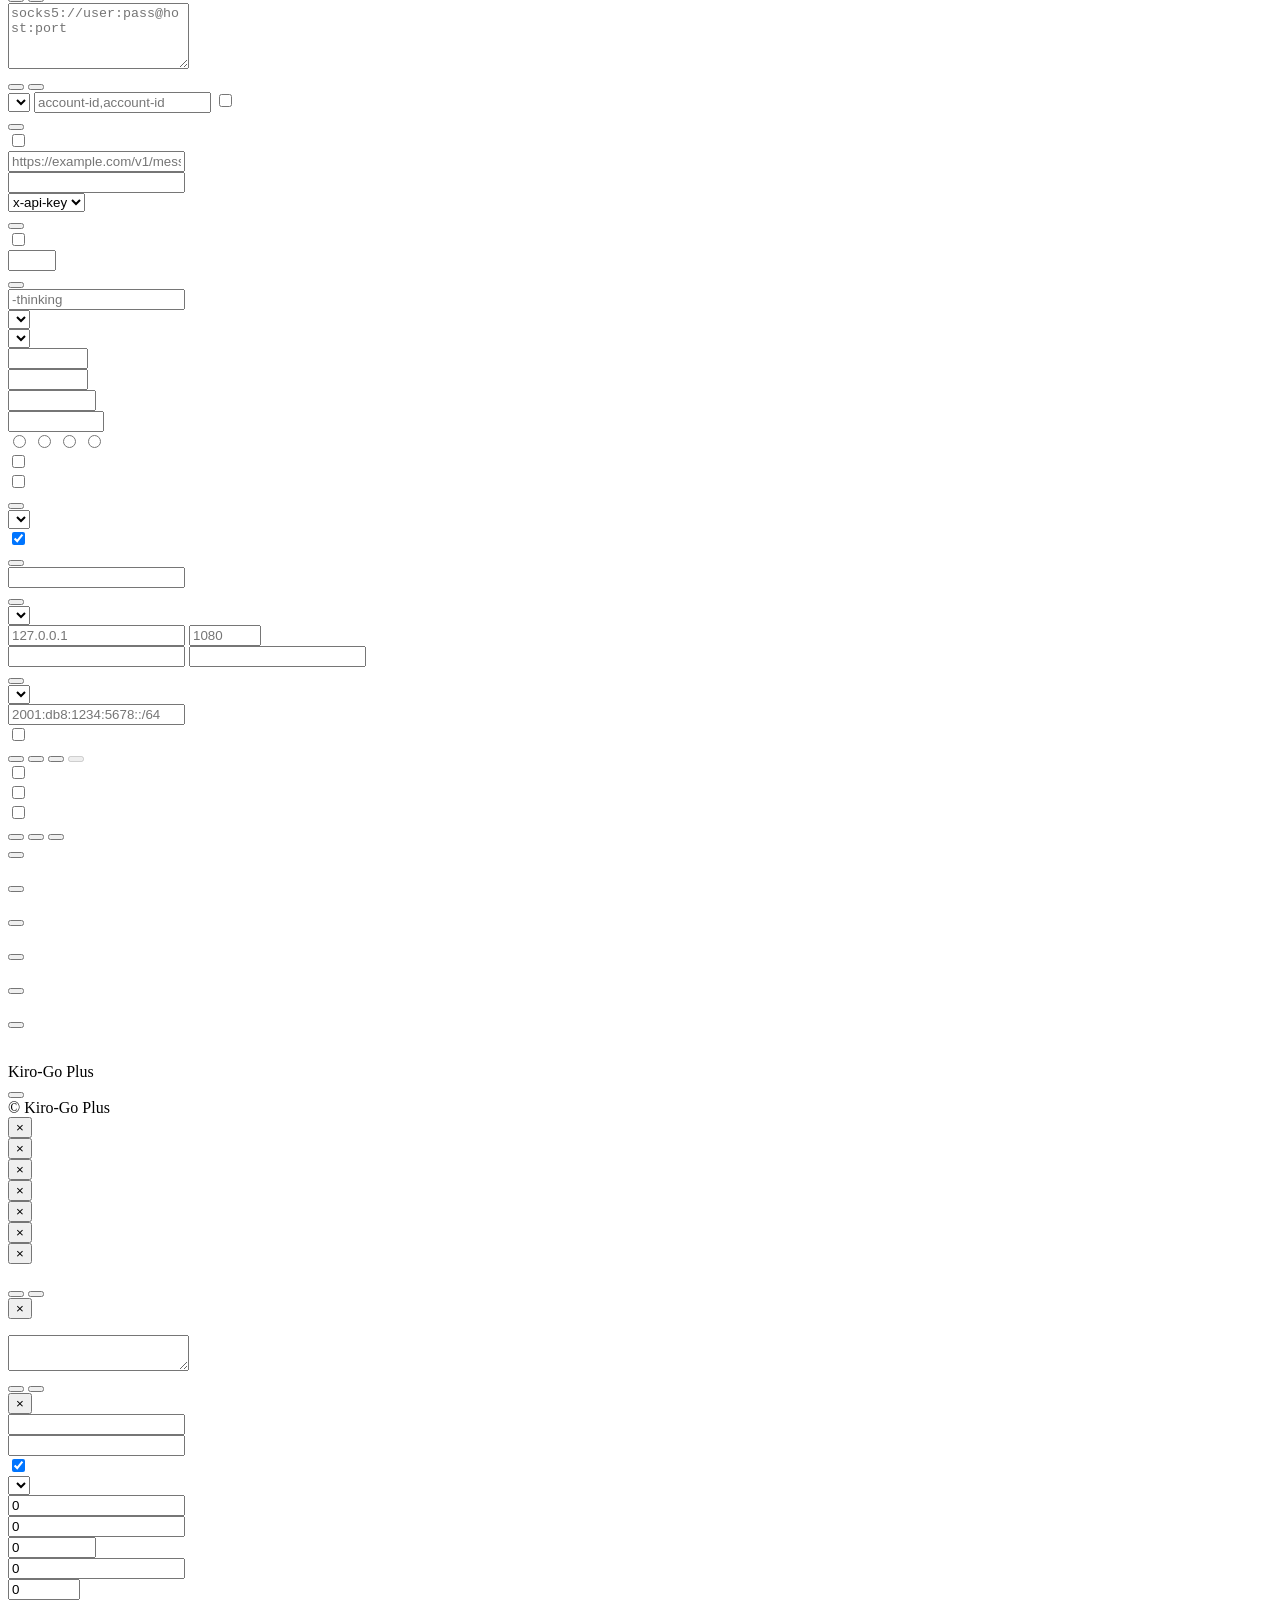
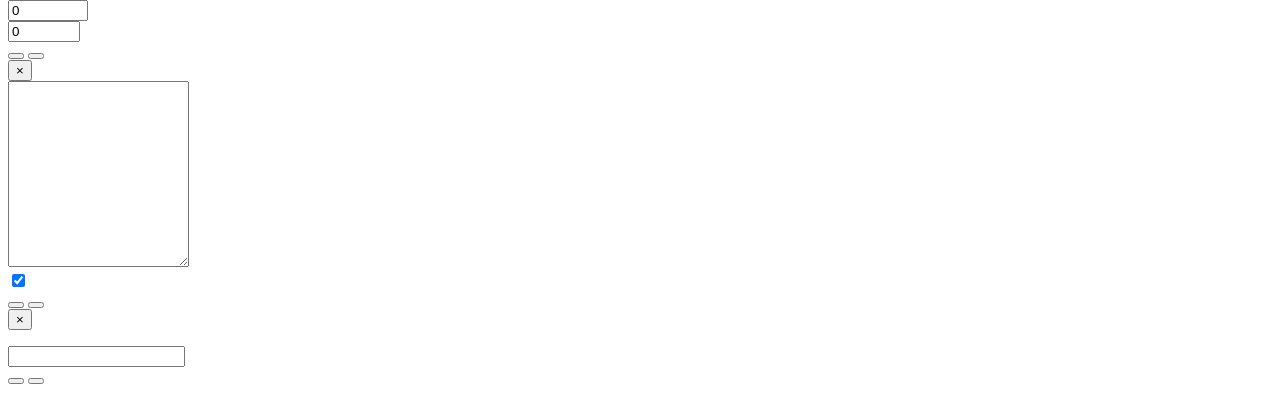
==== commit 4b493990: "feat: add transparent Claude Code compatibility mode Preserve paired Claude Code tool history and se" ====
--- a/web/index.html
+++ b/web/index.html
@@ -1226,6 +1226,13 @@
               <span data-i18n="settings.enforceAgentToolUse"></span>
             </label>
             <small data-i18n="settings.enforceAgentToolUseHint"></small>
+          </div>
+          <div class="form-group">
+            <label class="flex items-center gap-2">
+              <span class="switch"><input type="checkbox" id="claudeCodeTransparentMode" /><span class="slider"></span></span>
+              <span data-i18n="settings.claudeCodeTransparentMode"></span>
+            </label>
+            <small data-i18n="settings.claudeCodeTransparentModeHint"></small>
           </div>
           <button class="btn btn-primary" id="saveThinkingBtn" data-i18n="settings.saveThinking"></button>
         </div>
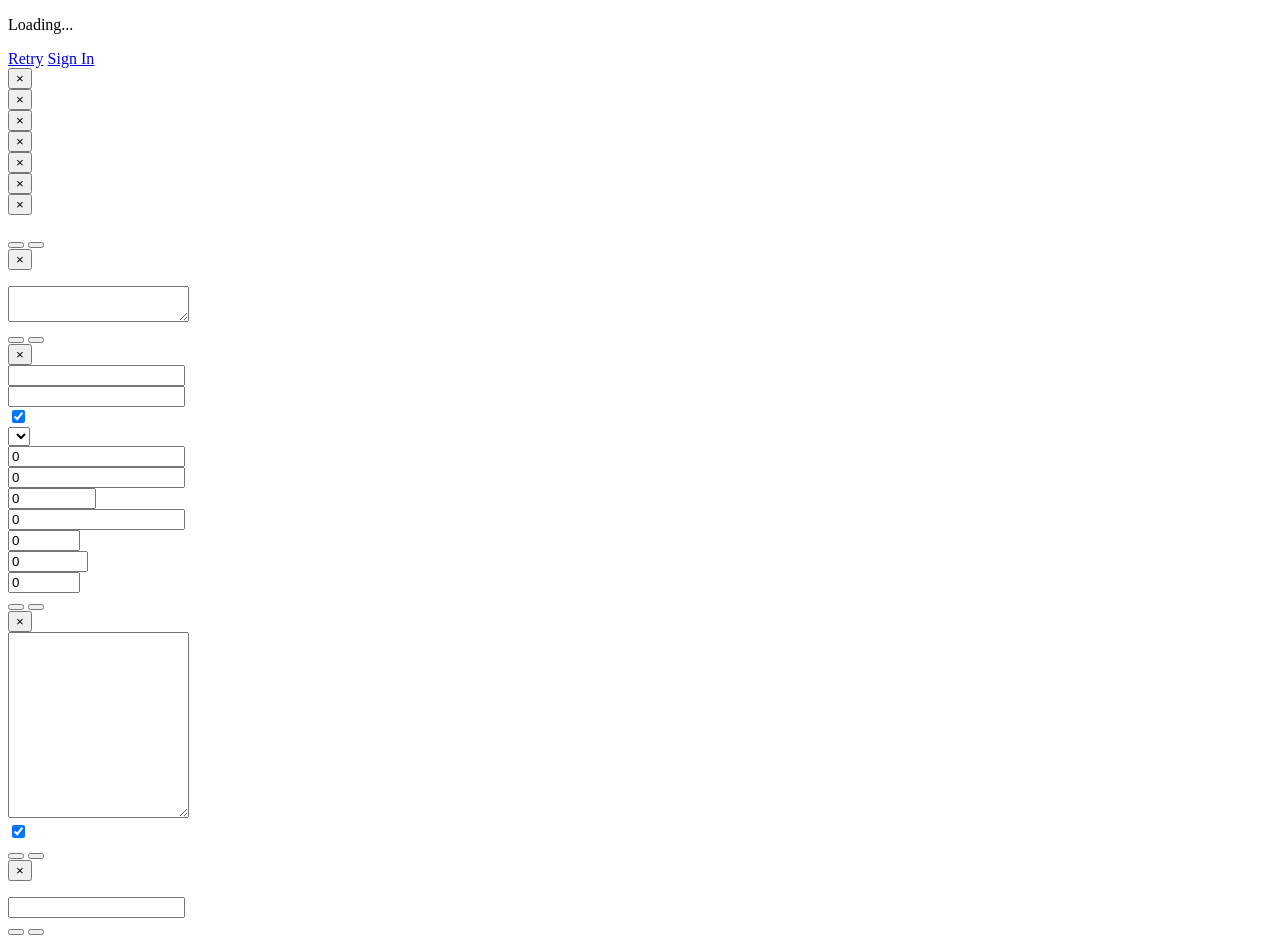
==== commit da02ae9c: "fix: unify admin login appearance and startup flow Keep one standalone password form with shared des" ====
--- a/web/index.html
+++ b/web/index.html
@@ -5,78 +5,25 @@
   <meta charset="UTF-8" />
   <meta name="viewport" content="width=device-width, initial-scale=1.0" />
   <title>Kiro-Go Plus</title>
+  <script src="/admin/appearance.js"></script>
+  <script src="/admin/admin-boot.js"></script>
+  <link rel="stylesheet" href="/admin/appearance.css" />
+  <link rel="stylesheet" href="/admin/login.css" />
+  <style>#mainPage.hidden { display: none !important; }</style>
   <link rel="icon" type="image/x-icon" href="/admin/favicon.ico" />
-  <script src="/admin/vendor/tailwindcss-browser/index.global.js"></script>
+  <script src="/admin/vendor/tailwindcss-browser/index.global.js" defer></script>
   <link rel="stylesheet" href="/admin/vendor/fontawesome/css/all.min.css" />
   <link rel="stylesheet" href="/admin/styles.css" />
   <link rel="stylesheet" href="/admin/toast.css" />
 </head>
 
 <body>
-  <!-- Login -->
-  <div id="loginPage" class="login-wrapper">
-    <div class="ghost-bg" aria-hidden="true">
-      <i class="fa-solid fa-ghost ghost ghost-1"></i>
-      <i class="fa-solid fa-ghost ghost ghost-2"></i>
-      <i class="fa-solid fa-ghost ghost ghost-3"></i>
-      <i class="fa-solid fa-ghost ghost ghost-4"></i>
-      <i class="fa-solid fa-ghost ghost ghost-5"></i>
-      <i class="fa-solid fa-ghost ghost ghost-6"></i>
-      <i class="fa-solid fa-ghost ghost ghost-7"></i>
-      <i class="fa-solid fa-ghost ghost ghost-8"></i>
-      <i class="fa-solid fa-ghost ghost ghost-9"></i>
-      <i class="fa-solid fa-ghost ghost ghost-10"></i>
-      <i class="fa-solid fa-ghost ghost ghost-11"></i>
-      <i class="fa-solid fa-ghost ghost ghost-12"></i>
-    </div>
-    <header class="login-topbar">
-      <div class="login-topbar-inner">
-        <div class="brand" aria-label="Kiro-Go Plus" data-i18n-aria-label="app.title">
-          <img class="brand-icon" src="/admin/favicon.ico" alt="" />
-          <span class="brand-text">Kiro-Go Plus</span>
-        </div>
-        <div class="topbar-actions">
-          <div class="lang-switch" id="loginLangSwitch" role="group" aria-label="" data-i18n-aria-label="lang.label">
-            <button class="lang-btn" data-lang="zh" type="button" data-i18n="lang.zh"></button>
-            <button class="lang-btn" data-lang="en" type="button" data-i18n="lang.en"></button>
-          </div>
-          <span class="divider" aria-hidden="true"></span>
-          <button id="loginThemeToggle" class="icon-btn theme-toggle" type="button" aria-label=""
-            data-i18n-title="theme.toggle" data-i18n-aria-label="theme.toggle" data-theme="system">
-            <i class="fa-solid fa-circle-half-stroke theme-ico-system"></i>
-            <i class="fa-solid fa-sun theme-ico-light"></i>
-            <i class="fa-solid fa-moon theme-ico-dark"></i>
-          </button>
-        </div>
-      </div>
-    </header>
-    <main class="login-main">
-      <div class="login-box">
-        <h1 class="login-title" data-i18n="login.title"></h1>
-        <p class="login-subtitle" data-i18n="login.subtitle"></p>
-        <div class="form-group">
-          <label data-i18n="login.password"></label>
-          <div class="input-affix">
-            <i class="fa-solid fa-lock affix-icon"></i>
-            <input type="password" id="pwdField" data-i18n-placeholder="login.passwordPlaceholder" autocomplete="off" />
-            <button type="button" class="affix-btn" id="pwdToggle" aria-label=""
-              data-i18n-aria-label="login.showPassword" data-shown="false">
-              <i class="fa-solid fa-eye"></i>
-            </button>
-          </div>
-        </div>
-        <label class="remember-row" for="rememberPwd">
-          <input type="checkbox" id="rememberPwd" />
-          <span class="remember-box" aria-hidden="true"><i class="fa-solid fa-check"></i></span>
-          <span class="remember-label" data-i18n="login.remember"></span>
-        </label>
-        <button type="button" class="btn btn-primary btn-lg w-full" id="loginBtn">
-          <i class="fa-solid fa-arrow-right-to-bracket"></i>
-          <span data-i18n="login.submit"></span>
-        </button>
-
-      </div>
-    </main>
+  <div id="bootScreen" class="boot-screen" role="status" aria-live="polite">
+    <span class="boot-spinner" aria-hidden="true"></span>
+    <p id="bootMessage">Loading...</p>
+    <a id="bootRetry" href="/admin/">Retry</a>
+    <a id="bootLogin" href="/admin/login.html">Sign In</a>
+    <noscript>JavaScript is required to open the console.</noscript>
   </div>
 
   <!-- Main app -->
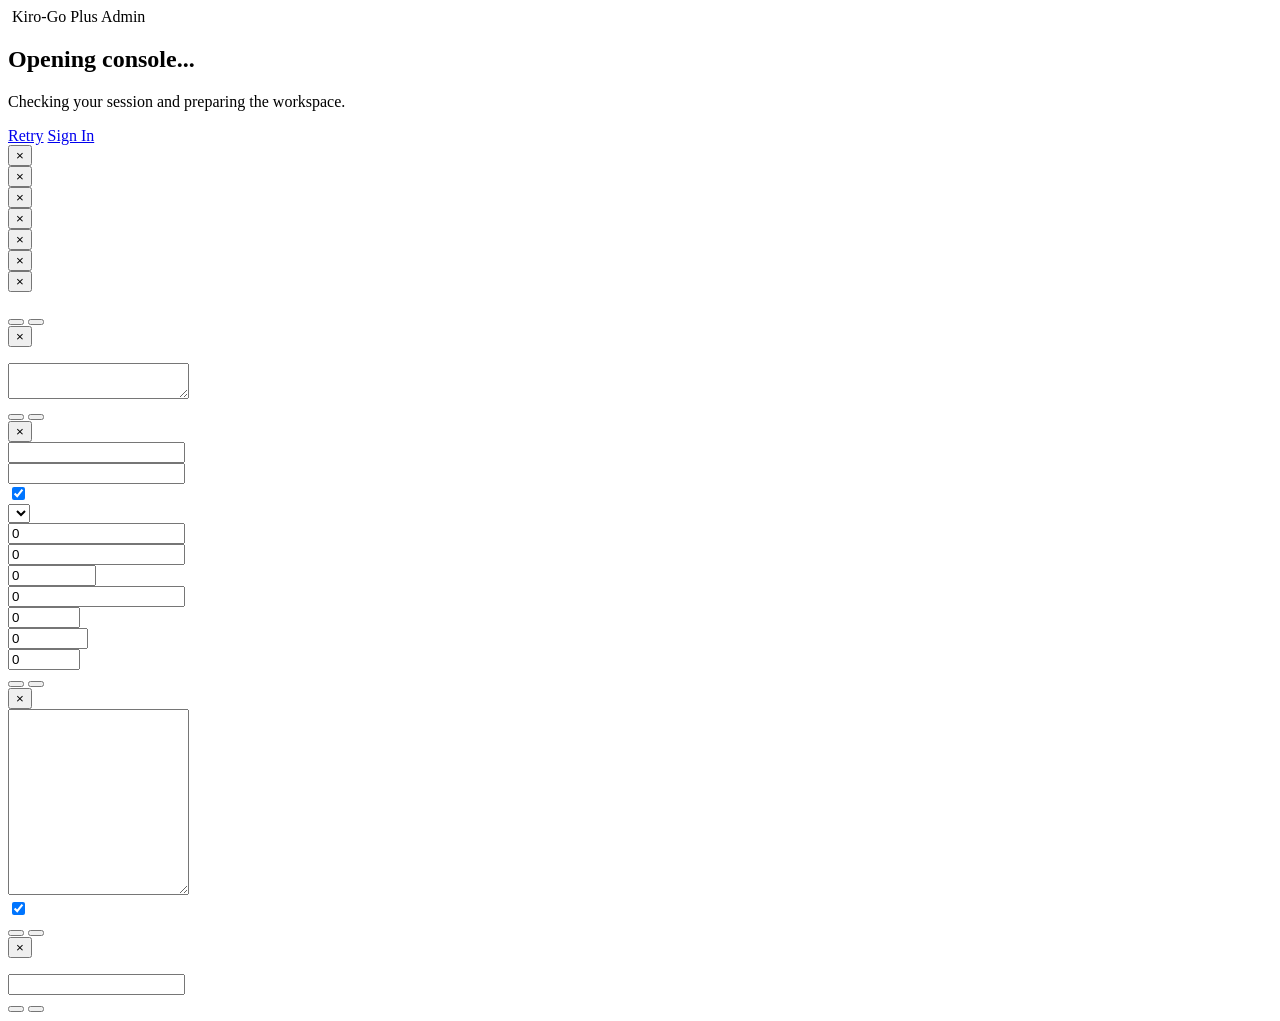
==== commit 0b3a3845: "fix: improve admin console boot screen" ====
--- a/web/index.html
+++ b/web/index.html
@@ -19,10 +19,22 @@
 
 <body>
   <div id="bootScreen" class="boot-screen" role="status" aria-live="polite">
-    <span class="boot-spinner" aria-hidden="true"></span>
-    <p id="bootMessage">Loading...</p>
-    <a id="bootRetry" href="/admin/">Retry</a>
-    <a id="bootLogin" href="/admin/login.html">Sign In</a>
+    <section class="boot-card" aria-labelledby="bootTitle">
+      <div class="boot-brand">
+        <img src="/admin/favicon.ico" alt="" />
+        <span>Kiro-Go Plus</span>
+        <span class="boot-status"><i class="fa-solid fa-shield-halved" aria-hidden="true"></i><span id="bootAdminLabel">Admin</span></span>
+      </div>
+      <div class="boot-divider"></div>
+      <div class="boot-icon" aria-hidden="true"><i class="fa-solid fa-arrow-right-to-bracket"></i></div>
+      <h1 id="bootTitle">Opening console...</h1>
+      <p id="bootMessage">Checking your session and preparing the workspace.</p>
+      <div class="boot-progress" aria-hidden="true"><span></span></div>
+      <div class="boot-actions">
+        <a id="bootRetry" class="boot-action boot-action-primary" href="/admin/"><i class="fa-solid fa-rotate-right" aria-hidden="true"></i><span id="bootRetryLabel">Retry</span></a>
+        <a id="bootLogin" class="boot-action boot-action-secondary" href="/admin/login.html"><i class="fa-solid fa-arrow-right-to-bracket" aria-hidden="true"></i><span id="bootLoginLabel">Sign In</span></a>
+      </div>
+    </section>
     <noscript>JavaScript is required to open the console.</noscript>
   </div>
 
